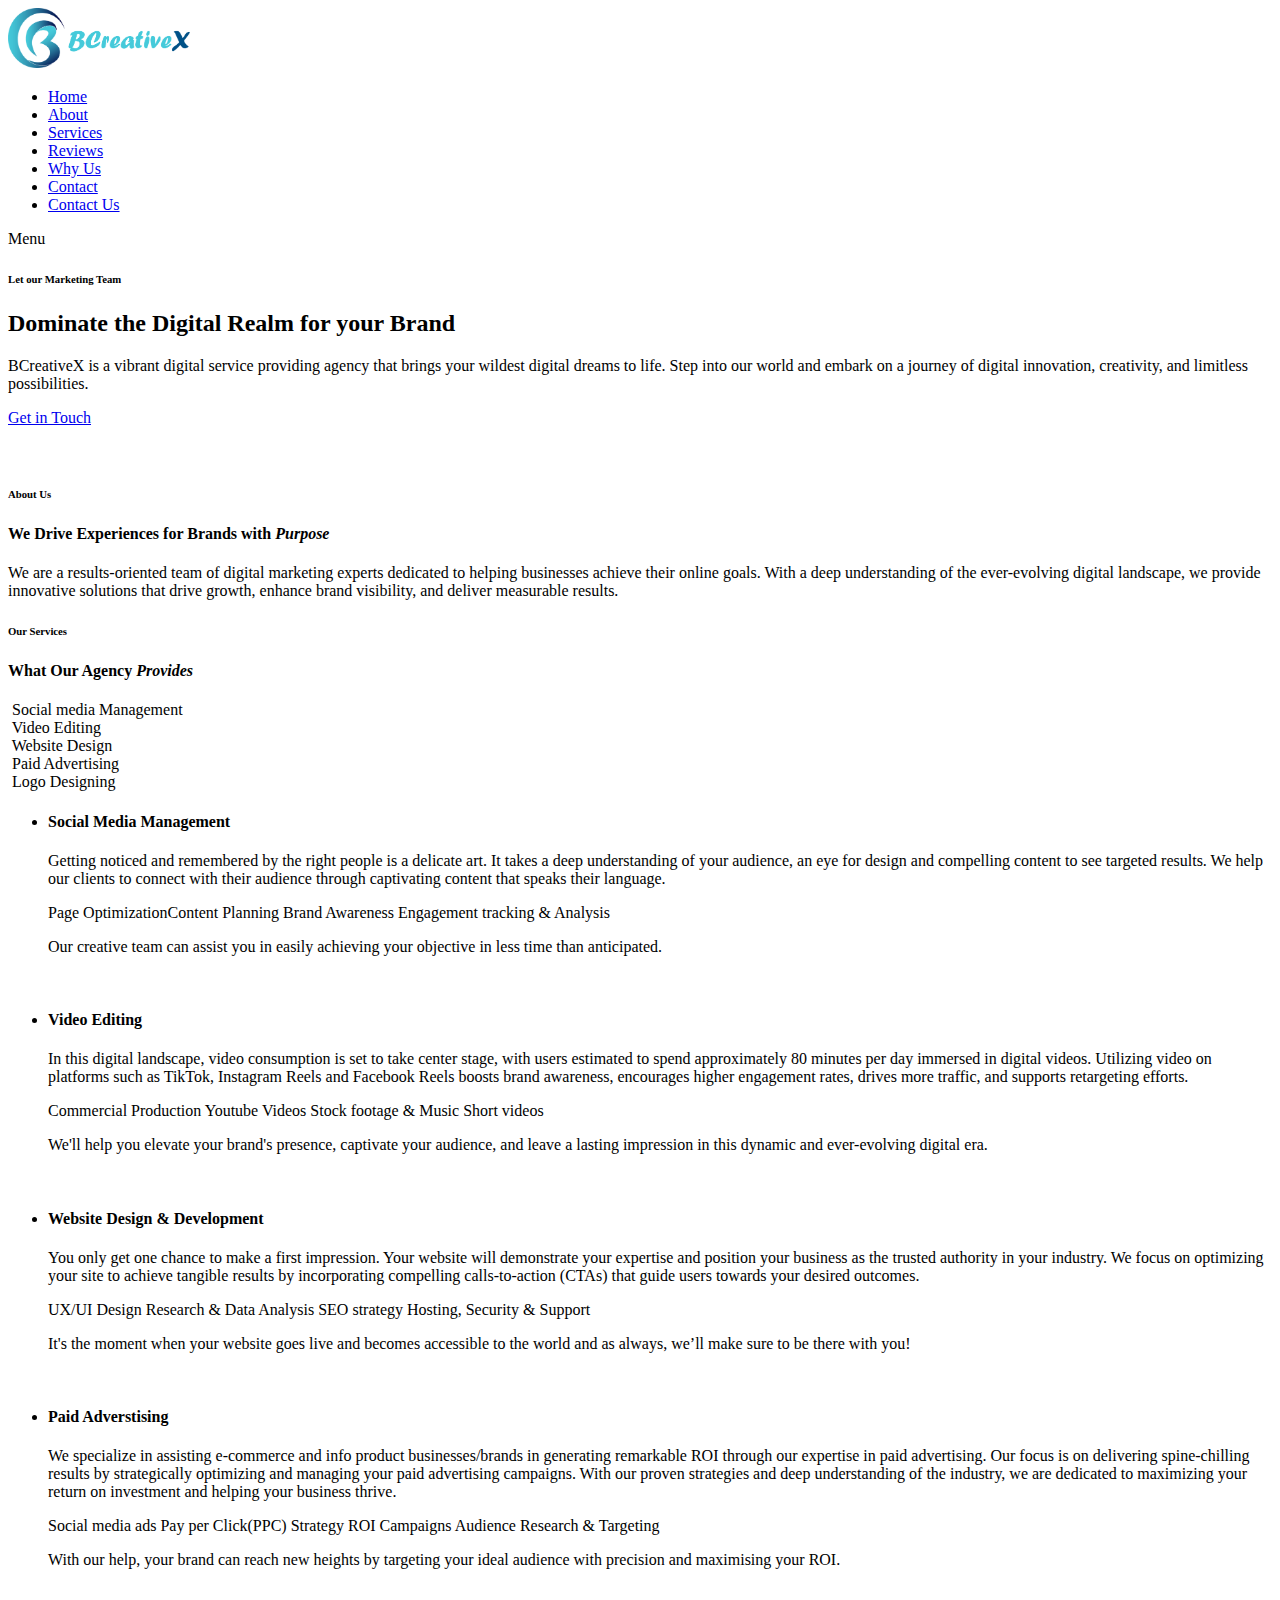
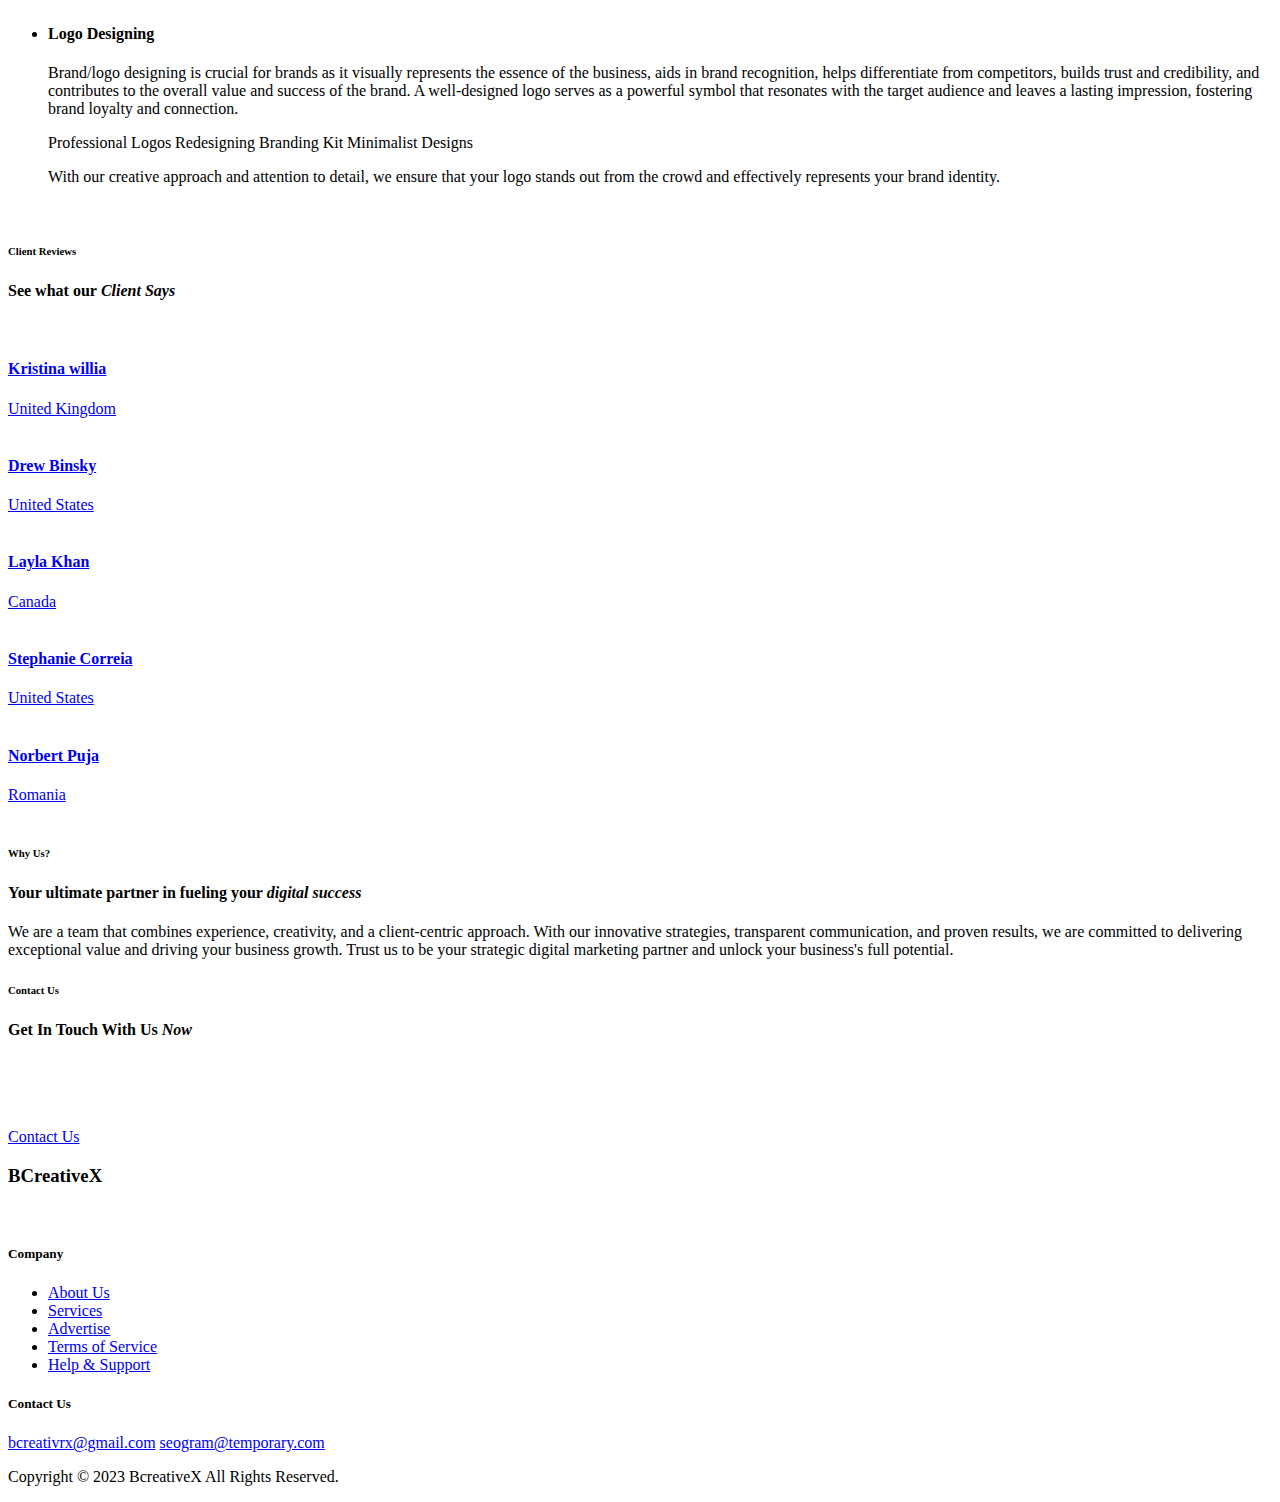
==== index.html @ d6d60fe2 "updates 25/07/23" ====
<!DOCTYPE html>
<html lang="en">

  <head>

    <meta charset="UTF-8">
    <meta name="viewport" content="width=device-width, initial-scale=1, shrink-to-fit=no">
    <meta name="description" content="">
    <meta name="author" content="">
    <link rel="preconnect" href="https://fonts.googleapis.com">
    <link rel="preconnect" href="https://fonts.gstatic.com" crossorigin>
    <link href="https://fonts.googleapis.com/css2?family=Poppins:wght@100;200;300;400;500;600;700;800;900&display=swap" rel="stylesheet">

    <title>BCreativeX</title>

    <!-- Bootstrap core CSS -->
    <link href="vendor/bootstrap/css/bootstrap.min.css" rel="stylesheet">


    <!-- Additional CSS Files -->
    <link rel="stylesheet" href="assets/css/fontawesome.css">
    <link rel="stylesheet" href="assets/css/templatemo-digimedia-v3.css">
    <link rel="stylesheet" href="assets/css/animated.css">
    <link rel="stylesheet" href="assets/css/owl.css">
<!--

TemplateMo 568 DigiMedia

https://templatemo.com/tm-568-digimedia

-->
  </head>

<body>

  <!-- ***** Preloader Start ***** -->
  <div id="js-preloader" class="js-preloader">
    <div class="preloader-inner">
      <span class="dot"></span>
      <div class="dots">
        <span></span>
        <span></span>
        <span></span>
      </div>
    </div>
  </div>
  <!-- ***** Preloader End ***** -->

  <!-- Pre-header Starts 
  <div class="pre-header">
    <div class="container">
      <div class="row">
        <div class="col-lg-8 col-sm-8 col-7">
          <ul class="info">
            <li><a href="#"><i class="fa fa-envelope"></i>digimedia@company.com</a></li>
            <li><a href="#"><i class="fa fa-phone"></i>010-020-0340</a></li>
          </ul>
        </div>
        <div class="col-lg-4 col-sm-4 col-5">
          <ul class="social-media">
            <li><a href="#"><i class="fa fa-facebook"></i></a></li>
            <li><a href="#"><i class="fa fa-behance"></i></a></li>
            <li><a href="#"><i class="fa fa-twitter"></i></a></li>
            <li><a href="#"><i class="fa fa-dribbble"></i></a></li>
          </ul>
        </div>
      </div>
    </div>
  </div>
  Pre-header End -->

  <!-- ***** Header Area Start ***** -->
  <header class="header-area header-sticky wow slideInDown" data-wow-duration="0.75s" data-wow-delay="0s">
    <div class="container">
      <div class="row">
        <div class="col-12">
          <nav class="main-nav">
            <!-- ***** Logo Start ***** -->
            <a href="BCREATIVEX.html" class="logo">
              <img src="assets/images/bcreativeloogomeww-01-01.png"   alt="" style="height: 60px;">
            </a>
            <!-- ***** Logo End ***** -->
            <!-- ***** Menu Start ***** -->
            <ul class="nav">
              <li class="scroll-to-section"><a href="#top" class="active">Home</a></li>
              <li class="scroll-to-section"><a href="#about">About</a></li>
              <li class="scroll-to-section"><a href="#services">Services</a></li>
              <li class="scroll-to-section"><a href="#portfolio">Reviews</a></li>
              <li class="scroll-to-section"><a href="#whyus">Why Us</a></li>
              <li class="scroll-to-section"><a href="#contact">Contact</a></li> 
              <li class="scroll-to-section"><div class="border-first-button"><a href="#contact">Contact Us</a></div></li> 
            </ul>        
            <a class='menu-trigger'>
                <span>Menu</span>
            </a>
            <!-- ***** Menu End ***** -->
          </nav>
        </div>
      </div>
    </div>
  </header>
  <!-- ***** Header Area End ***** -->

  <div class="main-banner wow fadeIn" id="top" data-wow-duration="1s" data-wow-delay="0.5s">
    <div class="container">
      <div class="row">
        <div class="col-lg-12">
          <div class="row">
            <div class="col-lg-6 align-self-center">
              <div class="left-content show-up header-text wow fadeInLeft" data-wow-duration="1s" data-wow-delay="1s">
                <div class="row">
                  <div class="col-lg-12">
                    <h6>Let our Marketing Team</h6>
                    <h2>Dominate the Digital Realm for your Brand</h2>
                     <p> BCreativeX is a vibrant digital service providing agency that brings your wildest digital dreams to life. Step into our world and embark on a journey of digital innovation, creativity, and limitless possibilities.</p>
                  </div>
                  <div class="col-lg-12">
                    <div class="border-first-button scroll-to-section">
                      <a href="#contact">Get in Touch</a>
                    </div>
                  </div>
                </div>
              </div>
            </div>
            <div class="col-lg-6">
              <div class="right-image wow fadeInRight" data-wow-duration="1s" data-wow-delay="0.5s">
                <img src="assets/images/2PEOPLEHOME-01-01.png " alt="">
              </div>
            </div>
          </div>
        </div>
      </div>
    </div>
  </div>

  <div id="about" class="about section">
    <div class="container">
      <div class="row">
        <div class="col-lg-12">
          <div class="row">
            <div class="col-lg-6">
              <div class="about-left-image  wow fadeInLeft" data-wow-duration="1s" data-wow-delay="0.5s">
                <img src="assets/images/THREEINONE-01.png" alt="">
              </div>
            </div>
            <div class="col-lg-6 align-self-center  wow fadeInRight" data-wow-duration="1s" data-wow-delay="0.5s">
              <div class="about-right-content">  
                <div class="section-heading"> 
                  <h6>About Us</h6>
                  <h4>We Drive Experiences for Brands with<em> Purpose</em></h4>
                  <div class="line-dec"></div>
                </div>
                <p>  We are a results-oriented team of digital marketing experts dedicated to helping businesses achieve their online goals. With a deep understanding of the ever-evolving digital landscape, we provide innovative solutions that drive growth, enhance brand visibility, and deliver measurable results.</p>
                <!--<div class="row">
                  <div class="col-lg-4 col-sm-4">
                    <div class="skill-item first-skill-item wow fadeIn" data-wow-duration="1s" data-wow-delay="0s">
                      <div class="progress" data-percentage="90">
                        <span class="progress-left">
                          <span class="progress-bar"></span>
                        </span>
                        <span class="progress-right">
                          <span class="progress-bar"></span>
                        </span>
                        <div class="progress-value">
                          <div>
                            90%<br>
                            <span>Coding</span>
                          </div>
                        </div>
                      </div>
                    </div>
                  </div>
                  <div class="col-lg-4 col-sm-4">
                    <div class="skill-item second-skill-item wow fadeIn" data-wow-duration="1s" data-wow-delay="0s">
                      <div class="progress" data-percentage="80">
                        <span class="progress-left">
                          <span class="progress-bar"></span>
                        </span>
                        <span class="progress-right">
                          <span class="progress-bar"></span>
                        </span>
                        <div class="progress-value">
                          <div>
                            80%<br>
                            <span>Photoshop</span>
                          </div>
                        </div>
                      </div>
                    </div>
                  </div>
                  <div class="col-lg-4 col-sm-4">
                    <div class="skill-item third-skill-item wow fadeIn" data-wow-duration="1s" data-wow-delay="0s">
                      <div class="progress" data-percentage="80">
                        <span class="progress-left">
                          <span class="progress-bar"></span>
                        </span>
                        <span class="progress-right">
                          <span class="progress-bar"></span>
                        </span>
                        <div class="progress-value">
                          <div>
                            80%<br>
                            <span>Animation</span>
                          </div>
                        </div>
                      </div>
                    </div>
                  </div>
                </div> -->  
              </div>
            </div>
          </div>
        </div>
      </div>
    </div>
  </div>

  <div id="services" class="services section">
    <div class="container">
      <div class="row">
        <div class="col-lg-12">
          <div class="section-heading  wow fadeInDown" data-wow-duration="1s" data-wow-delay="0.5s">
            <h6>Our Services</h6>
            <h4>What Our Agency <em>Provides</em></h4>
            <div class="line-dec"></div>
          </div>
        </div>
        <div class="col-lg-12">
          <div class="naccs">
            <div class="grid">
              <div class="row">
                <div class="col-lg-12">
                  <div class="menu">
                    <div class="first-thumb active">
                      <div class="thumb">
                        <span class="icon"><img src="assets/images/service-icon-01.png" alt=""></span>
                        Social media Management
                      </div>
                    </div>
                    <div>
                      <div class="thumb">                 
                        <span class="icon"><img src="assets/images/service-icon-02.png" alt=""></span>
                        Video Editing
                      </div>
                    </div>
                    <div>
                      <div class="thumb">                 
                        <span class="icon"><img src="assets/images/service-icon-03.png" alt=""></span>
                        Website Design
                        
                      </div>
                    </div>
                    <div>
                      <div class="thumb">                 
                        <span class="icon"><img src="assets/images/email-icon.png" alt=""></span>
                        Paid Advertising
                      </div>
                    </div>
                    <div class="last-thumb">
                      <div class="thumb">                 
                        <span class="icon"><img src="assets/images/designlogo-01.png" alt=""></span>
                        Logo Designing
                      </div>
                    </div>
                  </div>
                </div> 
                <div class="col-lg-12">
                  <ul class="nacc">
                    <li class="active">
                      <div>
                        <div class="thumb">
                          <div class="row">
                            <div class="col-lg-6 align-self-center">
                              <div class="left-text">
                                <h4>Social Media Management</h4>
                                <p>Getting noticed and remembered by the right people is a delicate art. It takes a deep understanding of your audience, an eye for design and compelling content to see targeted results.
                                 We help our clients to connect with their audience through captivating content that speaks their language.</p>
                                <div class="ticks-list"><span><i class="fa fa-check"></i> Page Optimization</span><span><i class="fa fa-check"></i>Content Planning</span>
                               <span><i class="fa fa-check"></i> Brand Awareness</span> <span><i class="fa fa-check"></i> Engagement tracking & Analysis</span></div>
                                <p>Our creative team can assist you in easily achieving your objective in less time than anticipated. </p>
                              </div>
                            </div>
                            <div class="col-lg-6 align-self-center">
                              <div class="right-image">
                                <img src="assets/images/socialmedia-01.png" alt="">
                              </div>
                            </div>
                          </div>
                        </div>
                      </div>
                    </li>
                    <li>
                      <div>
                        <div class="thumb">
                          <div class="row">
                            <div class="col-lg-6 align-self-center">
                              <div class="left-text">
                                <h4>Video Editing</h4>
                                <p>In this digital landscape, video consumption is set to take center stage, with users estimated to spend approximately 80 minutes per day immersed in digital videos. Utilizing video on platforms such as TikTok, Instagram Reels and Facebook Reels boosts brand awareness, encourages higher engagement rates, drives more traffic, and supports retargeting efforts.
                                </p>
                                <div class="ticks-list"><span><i class="fa fa-check"></i> Commercial Production</span> <span><i class="fa fa-check"></i> Youtube Videos</span> <span><i class="fa fa-check"></i> Stock footage &amp; Music</span>
                                  <span><i class="fa fa-check"></i> Short videos</span></div>
                                <p>We'll help you elevate your brand's presence, captivate your audience, and leave a lasting impression in this dynamic and ever-evolving digital era.
                                </p>
                              </div>
                            </div>
                            <div class="col-lg-6 align-self-center">
                              <div class="right-image">
                                <img src="assets/images/editingservice-01.png" alt=""> 
                              </div>
                            </div>
                          </div>
                        </div>
                      </div>
                    </li>
                    <li>
                      <div>
                        <div class="thumb">
                          <div class="row">
                            <div class="col-lg-6 align-self-center">
                              <div class="left-text">
                                <h4>Website Design &amp; Development</h4>
                                <p>You only get one chance to make a first impression. Your website will demonstrate your expertise and position your business as the trusted authority in your industry.
                                  We focus on optimizing your site to achieve tangible results by incorporating compelling calls-to-action (CTAs) that guide users towards your desired outcomes.
                                  </p>
                                <div class="ticks-list"><span><i class="fa fa-check"></i> UX/UI Design</span> <span><i class="fa fa-check"></i> Research & Data Analysis</span> <span><i class="fa fa-check"></i> SEO strategy</span>
                                  <span><i class="fa fa-check"></i> Hosting, Security & Support</span></div>
                                <p>It's the moment when your website goes live and becomes accessible to the world and as always, we’ll make sure to be there with you!</p>
                              </div>
                            </div>
                            <div class="col-lg-6 align-self-center">
                              <div class="right-image">
                                <img src="assets/images/website designing-01.png" alt="">
                              </div>
                            </div>
                          </div>
                        </div>
                      </div>
                    </li>
                    <li>
                      <div>
                        <div class="thumb">
                          <div class="row">
                            <div class="col-lg-6 align-self-center">
                              <div class="left-text">
                                <h4>Paid Adverstising</h4>
                                <p>We specialize in assisting e-commerce and info product businesses/brands in generating remarkable ROI through our expertise in paid advertising. Our focus is on delivering spine-chilling results by strategically optimizing and managing your paid advertising campaigns. With our proven strategies and deep understanding of the industry, we are dedicated to maximizing your return on investment and helping your business thrive.</p>
                                <div class="ticks-list"><span><i class="fa fa-check"></i> Social media ads</span> <span><i class="fa fa-check"></i> Pay per Click(PPC) Strategy</span> <span><i class="fa fa-check"></i> ROI Campaigns</span>
                                   <span><i class="fa fa-check"></i> Audience Research & Targeting</span></div>
                                <p>With our help, your brand can reach new heights by targeting your ideal audience with precision and maximising your ROI.</p>
                              </div>
                            </div>
                            <div class="col-lg-6 align-self-center">
                              <div class="right-image">
                                <img src="assets/images/servicepaidads-01.png" alt="">
                              </div>
                            </div>
                          </div>
                        </div>
                      </div>
                    </li>
                    <li>
                      <div>
                        <div class="thumb">
                          <div class="row">
                            <div class="col-lg-6 align-self-center">
                              <div class="left-text">
                                <h4>Logo Designing</h4>
                                <p>Brand/logo designing is crucial for brands as it visually represents the essence of the business, aids in brand recognition, helps differentiate from competitors, builds trust and credibility, and contributes to the overall value and success of the brand. A well-designed logo serves as a powerful symbol that resonates with the target audience and leaves a lasting impression, fostering brand loyalty and connection.</p>
                                <div class="ticks-list"><span><i class="fa fa-check"></i> Professional Logos</span> <span><i class="fa fa-check"></i> Redesigning</span> 
                                <span><i class="fa fa-check"></i> Branding Kit</span><span><i class="fa fa-check"></i> Minimalist Designs</span></div>
                                <p>With our creative approach and attention to detail, we ensure that your logo stands out from the crowd and effectively represents your brand identity.</p>
                              </div>
                            </div>
                            <div class="col-lg-6 align-self-center">
                              <div class="right-image">
                                <img src="assets/images/logodesigning-01.png" alt="">
                              </div>
                            </div>
                          </div>
                        </div>
                      </div>
                    </li>
                  </ul>
                </div>          
              </div>
            </div>
          </div>
        </div>
      </div>
    </div>
  </div>

  <!--get a quote section
  <div id="free-quote" class="free-quote">
    <div class="container">
      <div class="row">
        <div class="col-lg-4 offset-lg-4">
          <div class="section-heading  wow fadeIn" data-wow-duration="1s" data-wow-delay="0.3s">
            <h6>Get Your Free Quote</h6>
            <h4>Grow With Us Now</h4>
            <div class="line-dec"></div>
          </div>
        </div>
        <div class="col-lg-8 offset-lg-2  wow fadeIn" data-wow-duration="1s" data-wow-delay="0.8s">
          <form id="search" action="#" method="GET">
            <div class="row">
              <div class="col-lg-4 col-sm-4">
                <fieldset>
                  <input type="web" name="web" class="website" placeholder="Your website URL..." autocomplete="on" required>
                </fieldset>
              </div>
              <div class="col-lg-4 col-sm-4">
                <fieldset>
                  <input type="address" name="address" class="email" placeholder="Email Address..." autocomplete="on" required>
                </fieldset>
              </div>
              <div class="col-lg-4 col-sm-4">
                <fieldset>
                  <button type="submit" class="main-button">Get Quote Now</button>
                </fieldset>
              </div>
            </div>
          </form>
        </div>
      </div>
    </div>
  </div>
 
  quote section ends here -->



  <div id="portfolio" class="our-portfolio section">
    <div class="container">
      <div class="row">
        <div class="col-lg-5">
          <div class="section-heading wow fadeInLeft" data-wow-duration="1s" data-wow-delay="0.3s">
            <h6>Client Reviews</h6>
            <h4>See what our<em> Client Says</em></h4>
            <div class="line-dec"></div>
          </div>
        </div>
      </div>
    </div>
    <div class="container-fluid wow fadeIn" data-wow-duration="1s" data-wow-delay="0.7s">
      <div class="row">
        <div class="col-lg-12">
          <div class="loop owl-carousel">
            <div class="item">
              <a href="#">
                <div class="portfolio-item">
                <div class="thumb">
                  <img src="assets/images/sl_081322_52440_05-01.png" alt="">
                </div>
                <div class="down-content">
                  <h4>Kristina willia</h4>
                  <span>United Kingdom</span>
                </div>
              </div>
              </a>  
            </div>
            <div class="item">
              <a href="#">
                <div class="portfolio-item">
                <div class="thumb">
                  <img src="assets/images/reviews1-01-01-01.png" alt="">
                </div>
                <div class="down-content">
                  <h4>Drew Binsky</h4>
                  <span>United States</span>
                </div>
              </div>
              </a>  
            </div>
            <div class="item">
              <a href="#">
                <div class="portfolio-item">
                <div class="thumb">
                  <img src="assets/images/review2-01.png" alt="">
                </div>
                <div class="down-content">
                  <h4>Layla Khan</h4>
                  <span>Canada</span>
                </div>
              </div>
              </a>  
            </div>
            <div class="item">
              <a href="#">
                <div class="portfolio-item">
                <div class="thumb">
                  <img src="assets/images/review3-01.png" alt="">
                </div>
                <div class="down-content">
                  <h4>Stephanie Correia</h4>
                  <span>United States</span>
                </div>
              </div>
              </a>  
            </div>
            <div class="item">
              <a href="#">
                <div class="portfolio-item">
                <div class="thumb">
                  <img src="assets/images/review4-01.png" alt="">
                </div>
                <div class="down-content">
                  <h4>Norbert Puja</h4>
                  <span>Romania</span>
                </div>
              </div>
              </a>  
            </div>
          </div>
        </div>
      </div>
    </div>
  </div>
  
<!--about us ka copy paste for founder -->

<div id="whyus" class="about section">
  <div class="container">
    <div class="row">
      <div class="col-lg-12">
        <div class="row">
          <div class="col-lg-6">
            <div class="about-left-image  wow fadeInLeft" data-wow-duration="1s" data-wow-delay="0.5s">
              <img src="assets/images/whyus-01.png" alt="">
            </div>
          </div>
          <div class="col-lg-6 align-self-center  wow fadeInRight" data-wow-duration="1s" data-wow-delay="0.5s">
            <div class="about-right-content">  
              <div class="section-heading"> 
                <h6>Why Us?</h6>
                <h4>Your ultimate partner in fueling your <em>digital success</em></h4>
                <div class="line-dec"></div>
              </div>
              <p>We are a team that combines experience, creativity, and a client-centric approach. With our innovative strategies, transparent communication, and proven results, we are committed to delivering exceptional value and driving your business growth. Trust us to be your strategic digital marketing partner and unlock your business's full potential. </p>
              <div class="row">
                <!-- <div class="col-lg-4 col-sm-4">
                  <div class="skill-item first-skill-item wow fadeIn" data-wow-duration="1s" data-wow-delay="0s">
                    <div class="progress" data-percentage="90">
                      <span class="progress-left">
                        <span class="progress-bar"></span>
                      </span>
                      <span class="progress-right">
                        <span class="progress-bar"></span>
                      </span>
                      <div class="progress-value">
                        <div>
                          90%<br>
                          <span>Coding</span>
                        </div>
                      </div>
                    </div>
                  </div>
                </div>
                <div class="col-lg-4 col-sm-4">
                  <div class="skill-item second-skill-item wow fadeIn" data-wow-duration="1s" data-wow-delay="0s">
                    <div class="progress" data-percentage="80">
                      <span class="progress-left">
                        <span class="progress-bar"></span>
                      </span>
                      <span class="progress-right">
                        <span class="progress-bar"></span>
                      </span>
                      <div class="progress-value">
                        <div>
                          80%<br>
                          <span>Photoshop</span>
                        </div>
                      </div>
                    </div>
                  </div>
                </div>
                <div class="col-lg-4 col-sm-4">
                  <div class="skill-item third-skill-item wow fadeIn" data-wow-duration="1s" data-wow-delay="0s">
                    <div class="progress" data-percentage="80">
                      <span class="progress-left">
                        <span class="progress-bar"></span>
                      </span>
                      <span class="progress-right">
                        <span class="progress-bar"></span>
                      </span>
                      <div class="progress-value">
                        <div>
                          80%<br>
                          <span>Animation</span>
                        </div>
                      </div>
                    </div>
                  </div>
                </div> -->
              </div> 
            </div>
          </div>
        </div>
      </div>
    </div>
  </div>
</div>

<!--about us ka copy ends here-->

 <!--blog section starts here-->

 <!--
  <div id="blog" class="blog">
    <div class="container">
      <div class="row">
        <div class="col-lg-4 offset-lg-4  wow fadeInDown" data-wow-duration="1s" data-wow-delay="0.3s">
          <div class="section-heading">
            <h6>Recent News</h6>
            <h4>Check Our Blog <em>Posts</em></h4>
            <div class="line-dec"></div>
          </div>
        </div>
        <div class="col-lg-6 show-up wow fadeInUp" data-wow-duration="1s" data-wow-delay="0.3s">
          <div class="blog-post">
            <div class="thumb">
              <a href="#"><img src="assets/images/blog-post-01.jpg" alt=""></a>
            </div>
            <div class="down-content">
              <span class="category">SEO Analysis</span>
              <span class="date">03 August 2021</span>
              <a href="#"><h4>Lorem Ipsum Dolor Sit Amet, Consectetur Adelore
                Eiusmod Tempor Incididunt</h4></a>
              <p>Lorem ipsum dolor sit amet, consectetur adipiscing elit, sed doers itii eiumod deis tempor incididunt ut labore.</p>
              <span class="author"><img src="assets/images/author-post.jpg" alt="">By: Andrea Mentuzi</span>
              <div class="border-first-button"><a href="#">Discover More</a></div>
            </div>
          </div>
        </div>
        <div class="col-lg-6 wow fadeInUp" data-wow-duration="1s" data-wow-delay="0.3s">
          <div class="blog-posts">
            <div class="row">
              <div class="col-lg-12">
                <div class="post-item">
                  <div class="thumb">
                    <a href="#"><img src="assets/images/blog-post-02.jpg" alt=""></a>
                  </div>
                  <div class="right-content">
                    <span class="category">SEO Analysis</span>
                    <span class="date">24 September 2021</span>
                    <a href="#"><h4>Lorem Ipsum Dolor Sit Amei Eiusmod Tempor</h4></a>
                    <p>Lorem ipsum dolor sit amet, cocteturi adipiscing eliterski.</p>
                  </div>
                </div>
              </div>
              <div class="col-lg-12">
                <div class="post-item">
                  <div class="thumb">
                    <a href="#"><img src="assets/images/blog-post-03.jpg" alt=""></a>
                  </div>
                  <div class="right-content">
                    <span class="category">SEO Analysis</span>
                    <span class="date">24 September 2021</span>
                    <a href="#"><h4>Lorem Ipsum Dolor Sit Amei Eiusmod Tempor</h4></a>
                    <p>Lorem ipsum dolor sit amet, cocteturi adipiscing eliterski.</p>
                  </div>
                </div>
              </div>
              <div class="col-lg-12">
                <div class="post-item last-post-item">
                  <div class="thumb">
                    <a href="#"><img src="assets/images/blog-post-04.jpg" alt=""></a>
                  </div>
                  <div class="right-content">
                    <span class="category">SEO Analysis</span>
                    <span class="date">24 September 2021</span>
                    <a href="#"><h4>Lorem Ipsum Dolor Sit Amei Eiusmod Tempor</h4></a>
                    <p>Lorem ipsum dolor sit amet, cocteturi adipiscing eliterski.</p>
                  </div>
                </div>
              </div>
            </div>
          </div>
        </div>
      </div>
    </div>
  </div>  
-->

 <!--blog section ends here-->

  <div id="contact" class="contact-us section">
    <div class="container">
      <div class="row">
        <div class="col-lg-6 offset-lg-3">
          <div class="section-heading wow fadeIn" data-wow-duration="1s" data-wow-delay="0.5s">
            <h6>Contact Us</h6>
            <h4>Get In Touch With Us <em>Now</em></h4>
            <div class="line-dec"></div>
            <div>
              <p>          &nbsp; &nbsp; </p>
              <p>          &nbsp; &nbsp; </p>
            </div>
            <div class="border-first-button"><a href="#contact">Contact Us</a></div>
            
          </div>
        </div>

          <!--<div class="col-lg-12 wow fadeInUp" data-wow-duration="0.5s" data-wow-delay="0.25s"> -->

            
           
            <!--yaha contact ka form start hota hai-->

            <!--
          <form id="contact" action="" method="post">
            <div class="row">
              <div class="col-lg-12">
                <div class="contact-dec">
                  <img src="assets/images/contact-dec-v3.png" alt="">
                </div>
              </div>
              
              

              

              
            <div class="col-lg-5">
               <div id="map">
                  <iframe src="https://maps.google.com/maps?q=Av.+L%C3%BAcio+Costa,+Rio+de+Janeiro+-+RJ,+Brazil&t=&z=13&ie=UTF8&iwloc=&output=embed" width="100%" height="636px" frameborder="0" style="border:0" allowfullscreen></iframe>
                </div> 
              </div>
              <div class="col-lg-7">
                <div class="fill-form">
                  <div class="row">
                    <div class="col-lg-4">
                      <div class="info-post">
                        <div class="icon">
                          <img src="assets/images/phone-icon.png" alt="">
                          <a href="#">010-020-0340</a>
                        </div>
                      </div>
                    </div>
                    <div class="col-lg-4">
                      <div class="info-post">
                        <div class="icon">
                          <img src="assets/images/email-icon.png" alt="">
                          <a href="#">our@email.com</a>
                        </div>
                      </div>
                    </div>
                    <div class="col-lg-4">
                      <div class="info-post">
                        <div class="icon">
                          <img src="assets/images/location-icon.png" alt="">
                          <a href="#">123 Rio de Janeiro</a>
                        </div>
                      </div>
                    </div>
                    <div class="col-lg-6">
                      <fieldset>
                        <input type="name" name="name" id="name" placeholder="Name" autocomplete="on" required>
                      </fieldset>
                      <fieldset>
                        <input type="text" name="email" id="email" pattern="[^ @]*@[^ @]*" placeholder="Your Email" required="">
                      </fieldset>
                      <fieldset>
                        <input type="subject" name="subject" id="subject" placeholder="Subject" autocomplete="on">
                      </fieldset>
                    </div>
                    <div class="col-lg-6">
                      <fieldset>
                        <textarea name="message" type="text" class="form-control" id="message" placeholder="Message" required=""></textarea>  
                      </fieldset>
                    </div>
                    <div class="col-lg-12">
                      <fieldset>
                        <button type="submit" id="form-submit" class="main-button ">Send Message Now</button>
                      </fieldset>
                    </div>
                  </div>
                </div>
              </div>
              
            </div> 
          </form> -->
        </div>
      </div>
    </div>
  </div>

 


<!--test footer starts

<footer class="page-footer bg-image" style="background-image: url(../assets/img/blog-post-01);">
  <div class="container">
    <div class="row mb-5">
      <div class="col-lg-3 py-3">
        <h3>SEOGram</h3>
        <p>Lorem ipsum dolor sit amet consectetur adipisicing elit. Libero amet, repellendus eius blanditiis in iusto eligendi iure.</p>

        <div class="social-media-button">
          <a href="#"><span class="mai-logo-facebook-f"></span></a>
          <a href="#"><span class="mai-logo-twitter"></span></a>
          <a href="#"><span class="mai-logo-google-plus-g"></span></a>
          <a href="#"><span class="mai-logo-instagram"></span></a>
          <a href="#"><span class="mai-logo-youtube"></span></a>
        </div>
      </div>
      <div class="col-lg-3 py-3">
        <h5>Company</h5>
        <ul class="footer-menu">
          <li><a href="#">About Us</a></li>
          <li><a href="#">Career</a></li>
          <li><a href="#">Advertise</a></li>
          <li><a href="#">Terms of Service</a></li>
          <li><a href="#">Help & Support</a></li>
        </ul>
      </div>
      <div class="col-lg-3 py-3">
        
      </div>
      <div class="col-lg-3 py-3">
        <h5>Contact Us</h5>
        <p>203 Fake St. Mountain View, San Francisco, California, USA</p>
        <a href="#" class="footer-link">bcreativrx@gmail.com</a>
        <a href="#" class="footer-link">seogram@temporary.com</a>
      </div>
    </div>

  </div>
</footer>

test footer ends here-->


  <footer>
    <div class="container">
       
      <!--some test of footer-->

     <div class="row mb-5"> 
        <div class="col-lg-3 py-3">
          <a href="BCREATIVEX.html" class="footer-logo">
            <!--<img src="assets/images/logotest-01-01.png"   alt=""> -->
          </a>
        
          <h3> BCreativeX </h3>
      <p></p>
  
          
          <div class="social-media">
            <div class="colorchange">
           &nbsp; &nbsp;
            <a href="#"><span class="fa fa-facebook"></span></a> &nbsp; &nbsp;
            <a href="#"><span class="fa fa-twitter"></span></a> &nbsp; &nbsp;
            <!--<a href="#"><span class="mai-logo-google-plus-g"></span></a> -->
            <a href="#"><span class="fa fa-instagram"></span></a> &nbsp; &nbsp;
            <a href="#"><span class="fa fa-linkedin"></span></a> 
            </div>
          </div>
      
        </div>
        <div class="col-lg-3 py-3">
          <h5>Company</h5>
        
          <P></P>
        <div class="colorchange">
          <ul class="footer-menu">
            <li class="scroll-to-section"><a href="#about">About Us</a></li>
            <li class="scroll-to-section"><a href="#services">Services</a></li>
            <li class="scroll-to-section"><a href="#">Advertise</a></li>
            <li class="scroll-to-section"><a href="#">Terms of Service</a></li>
            <li class="scroll-to-section"><a href="#">Help & Support</a></li>
          </ul>
        </div>
        </div>
        <div class="col-lg-3 py-3">
          
        </div>
        <div class="col-lg-3 py-3">
          <h5>Contact Us</h5>
          <p></p>
          <div class="colorchange">
          <a href="#" class="footer-link">bcreativrx@gmail.com</a>
          <a href="#" class="footer-link">seogram@temporary.com</a>
          </div>
        </div>
      </div>

<!--some test ends here-->

      <div class="row">
        <div class="col-lg-12">
          <p>Copyright © 2023 BcreativeX All Rights Reserved. 
         <!--<br>Design: <a href="https://templatemo.com" target="_parent" title="free css templates">TemplateMo</a></p> -->
        </div>
      </div>
    </div>
  </footer>


  <!-- Pre-header Starts 
  <div class="pre-header">
    <div class="container">
      <div class="row">
        <div class="col-lg-8 col-sm-8 col-7">
        <ul class="info"> 
            <li><a href="#"><i class="fa fa-envelope"></i>digimedia@company.com</a></li>
            <li><a href="#"><i class="fa fa-phone"></i>010-020-0340</a></li>
          </ul>
        </div>
        <div class="col-lg-4 col-sm-4 col-5">
          <ul class="social-media">
            <li><a href="#"><i class="fa fa-facebook"></i></a></li>
            <li><a href="#"><i class="fa fa-behance"></i></a></li>
            <li><a href="#"><i class="fa fa-twitter"></i></a></li>
            <li><a href="#"><i class="fa fa-dribbble"></i></a></li>
          </ul>
        </div>
      </div>
    </div>
  </div>
 Pre-header End -->


  <!-- Scripts -->
  <script src="vendor/jquery/jquery.min.js"></script>
  <script src="vendor/bootstrap/js/bootstrap.bundle.min.js"></script>
  <script src="assets/js/owl-carousel.js"></script>
  <script src="assets/js/animation.js"></script>
  <script src="assets/js/imagesloaded.js"></script>
  <script src="assets/js/custom.js"></script>

</body>
</html>
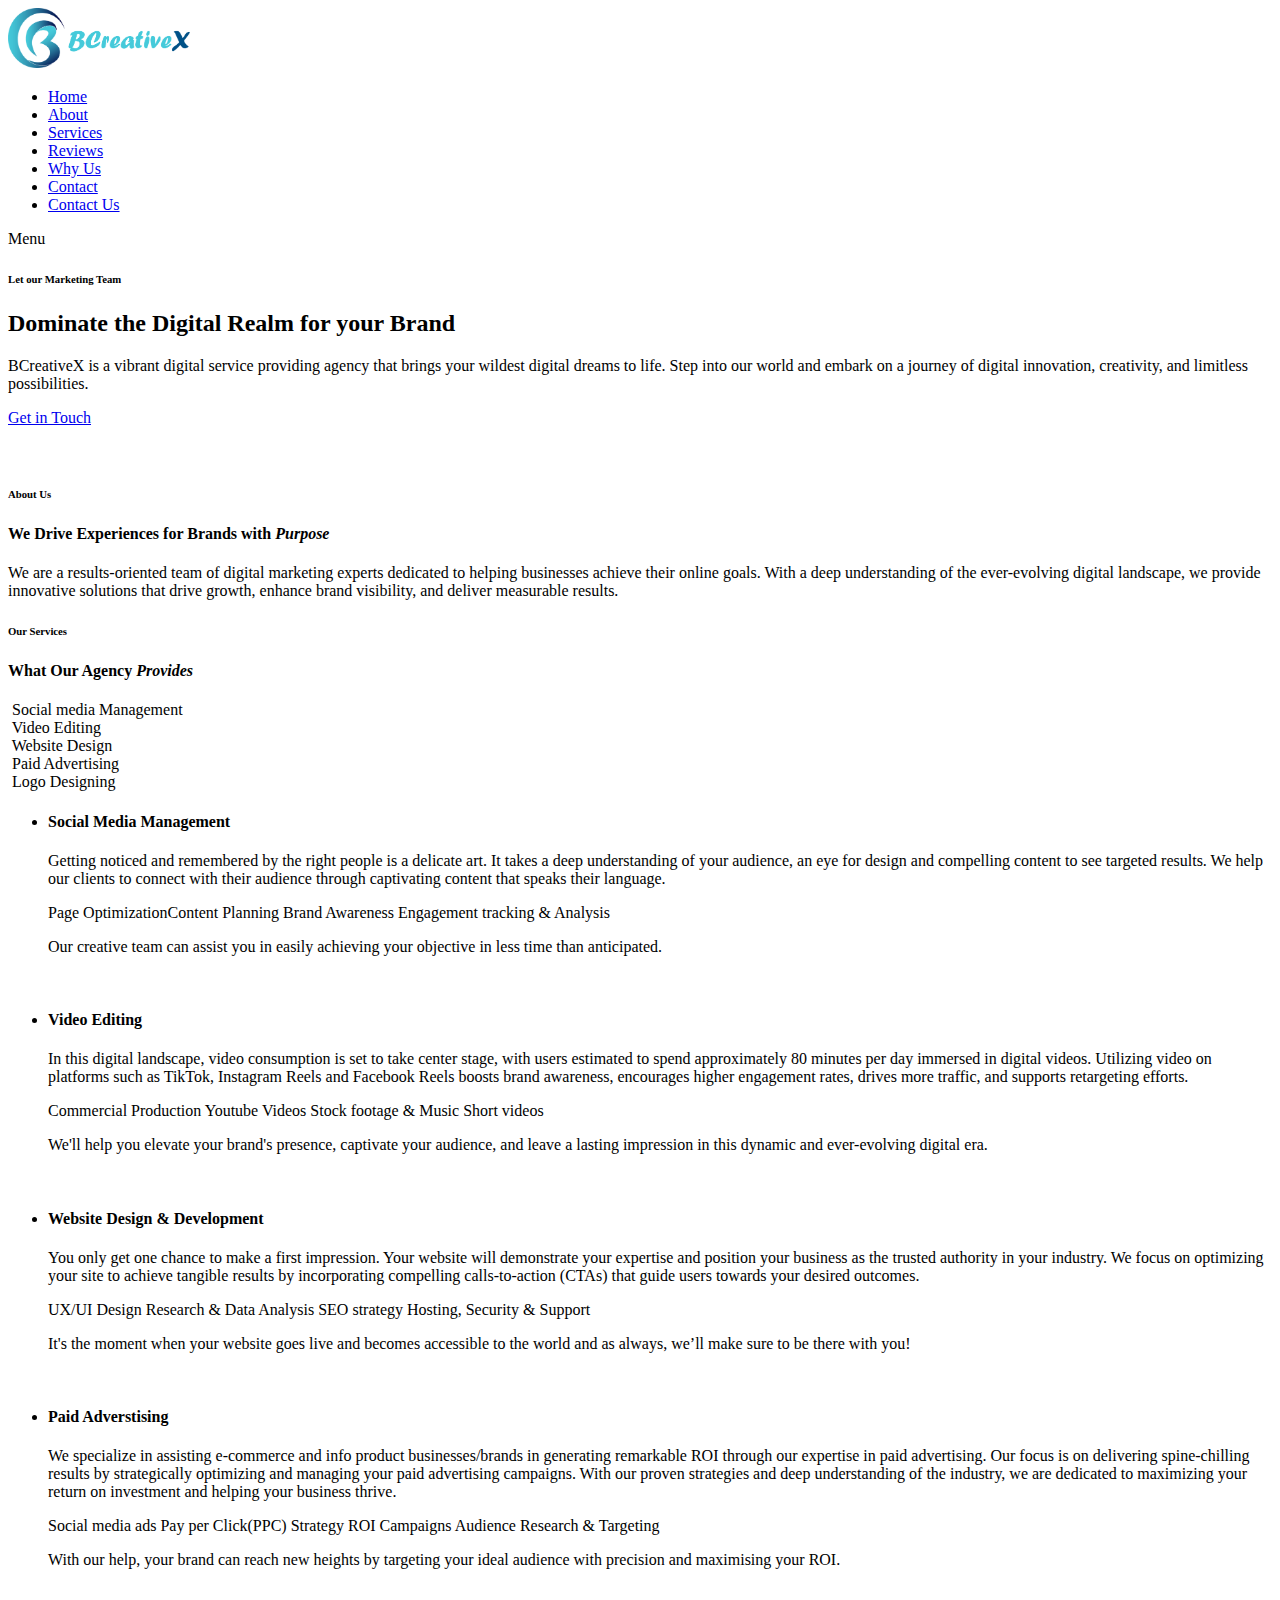
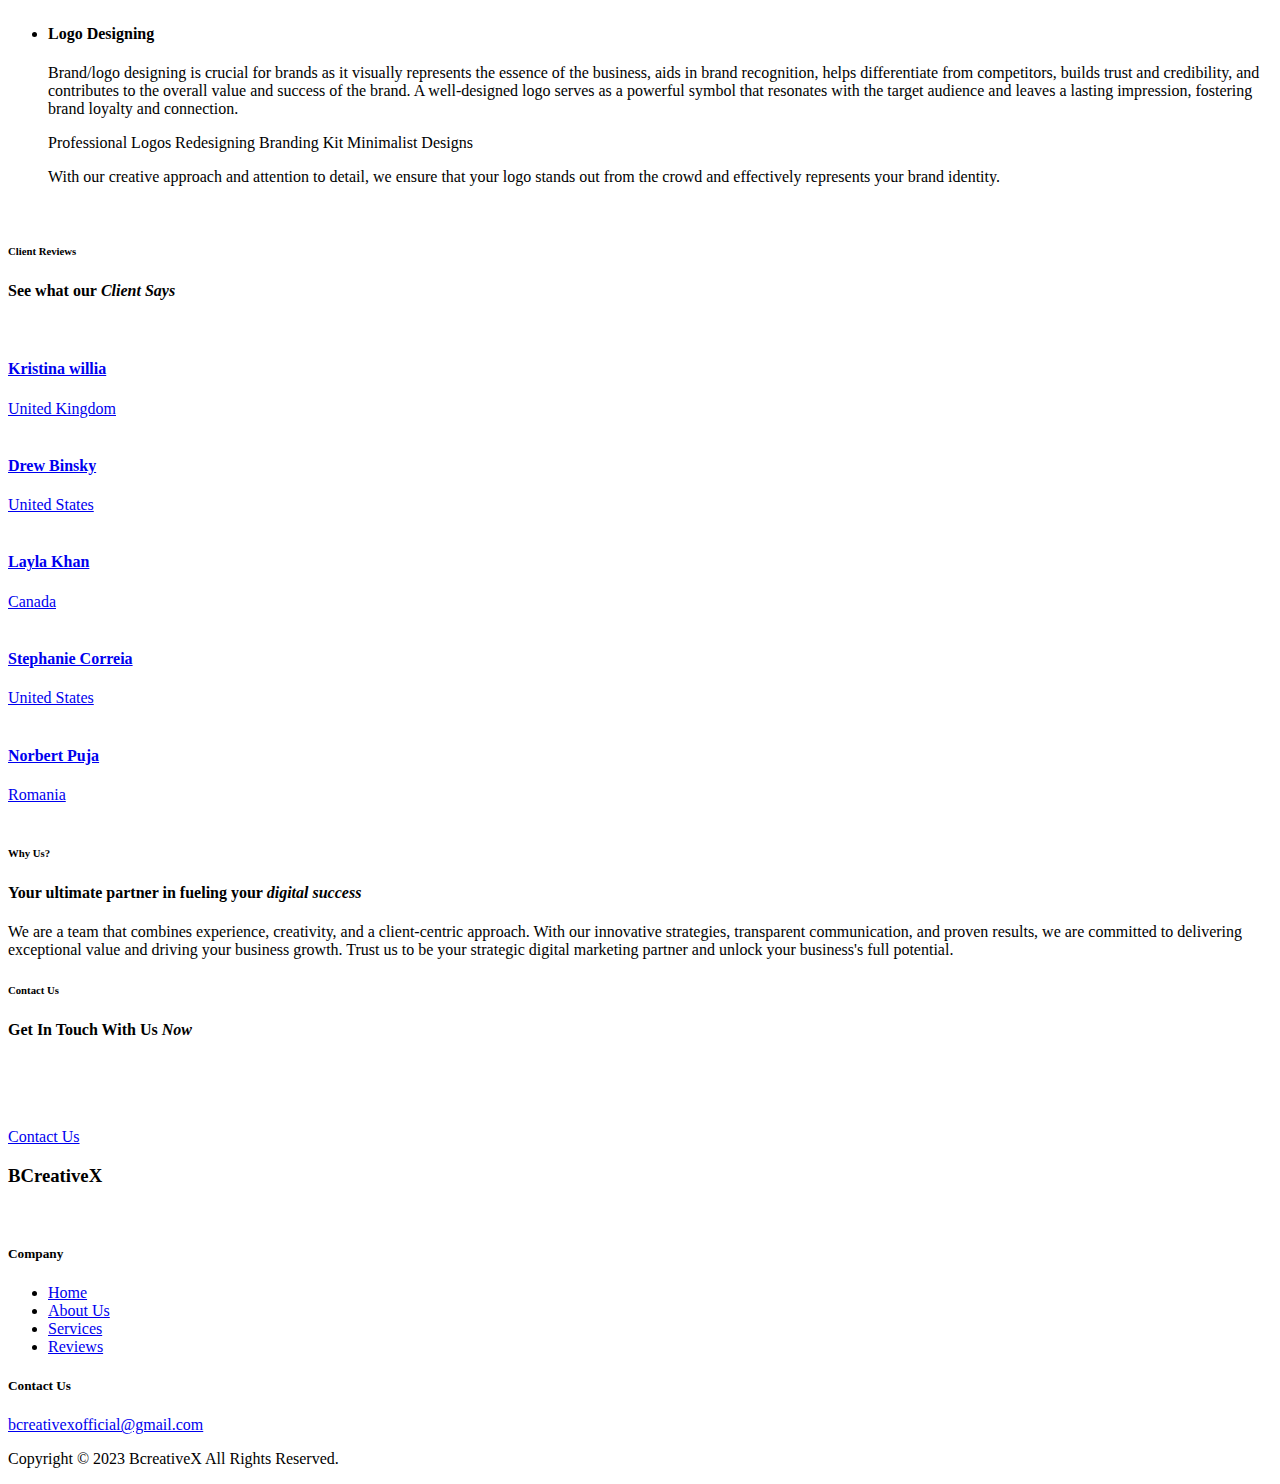
==== commit e17787d8: "updates 27/07/2023" ====
--- a/index.html
+++ b/index.html
@@ -88,7 +88,7 @@
               <li class="scroll-to-section"><a href="#portfolio">Reviews</a></li>
               <li class="scroll-to-section"><a href="#whyus">Why Us</a></li>
               <li class="scroll-to-section"><a href="#contact">Contact</a></li> 
-              <li class="scroll-to-section"><div class="border-first-button"><a href="#contact">Contact Us</a></div></li> 
+              <li class="scroll-to-section"><div class="border-first-button"><a href="https://forms.gle/FZbQbkft3qnJaX5y6">Contact Us</a></div></li> 
             </ul>        
             <a class='menu-trigger'>
                 <span>Menu</span>
@@ -116,7 +116,7 @@
                   </div>
                   <div class="col-lg-12">
                     <div class="border-first-button scroll-to-section">
-                      <a href="#contact">Get in Touch</a>
+                      <a href="https://forms.gle/FZbQbkft3qnJaX5y6">Get in Touch</a>
                     </div>
                   </div>
                 </div>
@@ -697,7 +697,7 @@
               <p>          &nbsp; &nbsp; </p>
               <p>          &nbsp; &nbsp; </p>
             </div>
-            <div class="border-first-button"><a href="#contact">Contact Us</a></div>
+            <div class="border-first-button"><a href="https://forms.gle/FZbQbkft3qnJaX5y6">Contact Us</a></div>
             
           </div>
         </div>
@@ -851,11 +851,11 @@
           <div class="social-media">
             <div class="colorchange">
            &nbsp; &nbsp;
-            <a href="#"><span class="fa fa-facebook"></span></a> &nbsp; &nbsp;
-            <a href="#"><span class="fa fa-twitter"></span></a> &nbsp; &nbsp;
+            <!--<a href="#"><span class="fa fa-facebook"></span></a> &nbsp; &nbsp;-->
+            <a href="https://twitter.com/bcreativex"><span class="fa fa-twitter"></span></a> &nbsp; &nbsp;
             <!--<a href="#"><span class="mai-logo-google-plus-g"></span></a> -->
-            <a href="#"><span class="fa fa-instagram"></span></a> &nbsp; &nbsp;
-            <a href="#"><span class="fa fa-linkedin"></span></a> 
+            <a href="https://www.instagram.com/bcreativexofficial/"><span class="fa fa-instagram"></span></a> &nbsp; &nbsp;
+            <!--<a href="#"><span class="fa fa-linkedin"></span></a> -->
             </div>
           </div>
       
@@ -866,11 +866,11 @@
           <P></P>
         <div class="colorchange">
           <ul class="footer-menu">
+            <li class="scroll-to-section"><a href="#top">Home</a></li>
             <li class="scroll-to-section"><a href="#about">About Us</a></li>
             <li class="scroll-to-section"><a href="#services">Services</a></li>
-            <li class="scroll-to-section"><a href="#">Advertise</a></li>
-            <li class="scroll-to-section"><a href="#">Terms of Service</a></li>
-            <li class="scroll-to-section"><a href="#">Help & Support</a></li>
+            <li class="scroll-to-section"><a href="#portfolio">Reviews</a></li>
+           <!-- <li class="scroll-to-section"><a href="#">Why Us</a></li>-->
           </ul>
         </div>
         </div>
@@ -881,8 +881,8 @@
           <h5>Contact Us</h5>
           <p></p>
           <div class="colorchange">
-          <a href="#" class="footer-link">bcreativrx@gmail.com</a>
-          <a href="#" class="footer-link">seogram@temporary.com</a>
+          <a href="https://mail.google.com/mail/u/0/?tab=rm&ogbl#inbox?compose=new" class="footer-link">bcreativexofficial@gmail.com</a>
+          <!--<a href="#" class="footer-link">seogram@temporary.com</a>-->
           </div>
         </div>
       </div>
@@ -930,6 +930,26 @@
   <script src="assets/js/animation.js"></script>
   <script src="assets/js/imagesloaded.js"></script>
   <script src="assets/js/custom.js"></script>
-
+  <!--<script src="https://smtpjs.com/v3/smtp.js"></script>-->
 </body>
+<!--test email
+
+    <script>
+        function sendmail() {
+
+                Email.send({
+                Host: "smtp.elasticemail.com",
+                Username: "quilarmy@gmail.com",
+                Password: "E1533A453F7AC8382AC65A2B2AB0F1D67C57",
+                To: 'Bcreativexofficial@gmail.com',
+                From: "Bcreativexofficial@gmail.com" ,
+                Subject: "This is the subject",
+                Body: "And this is the body"
+            }).then(
+                message => console.log(message)
+            );
+        }
+    </script>-->
+
+
 </html>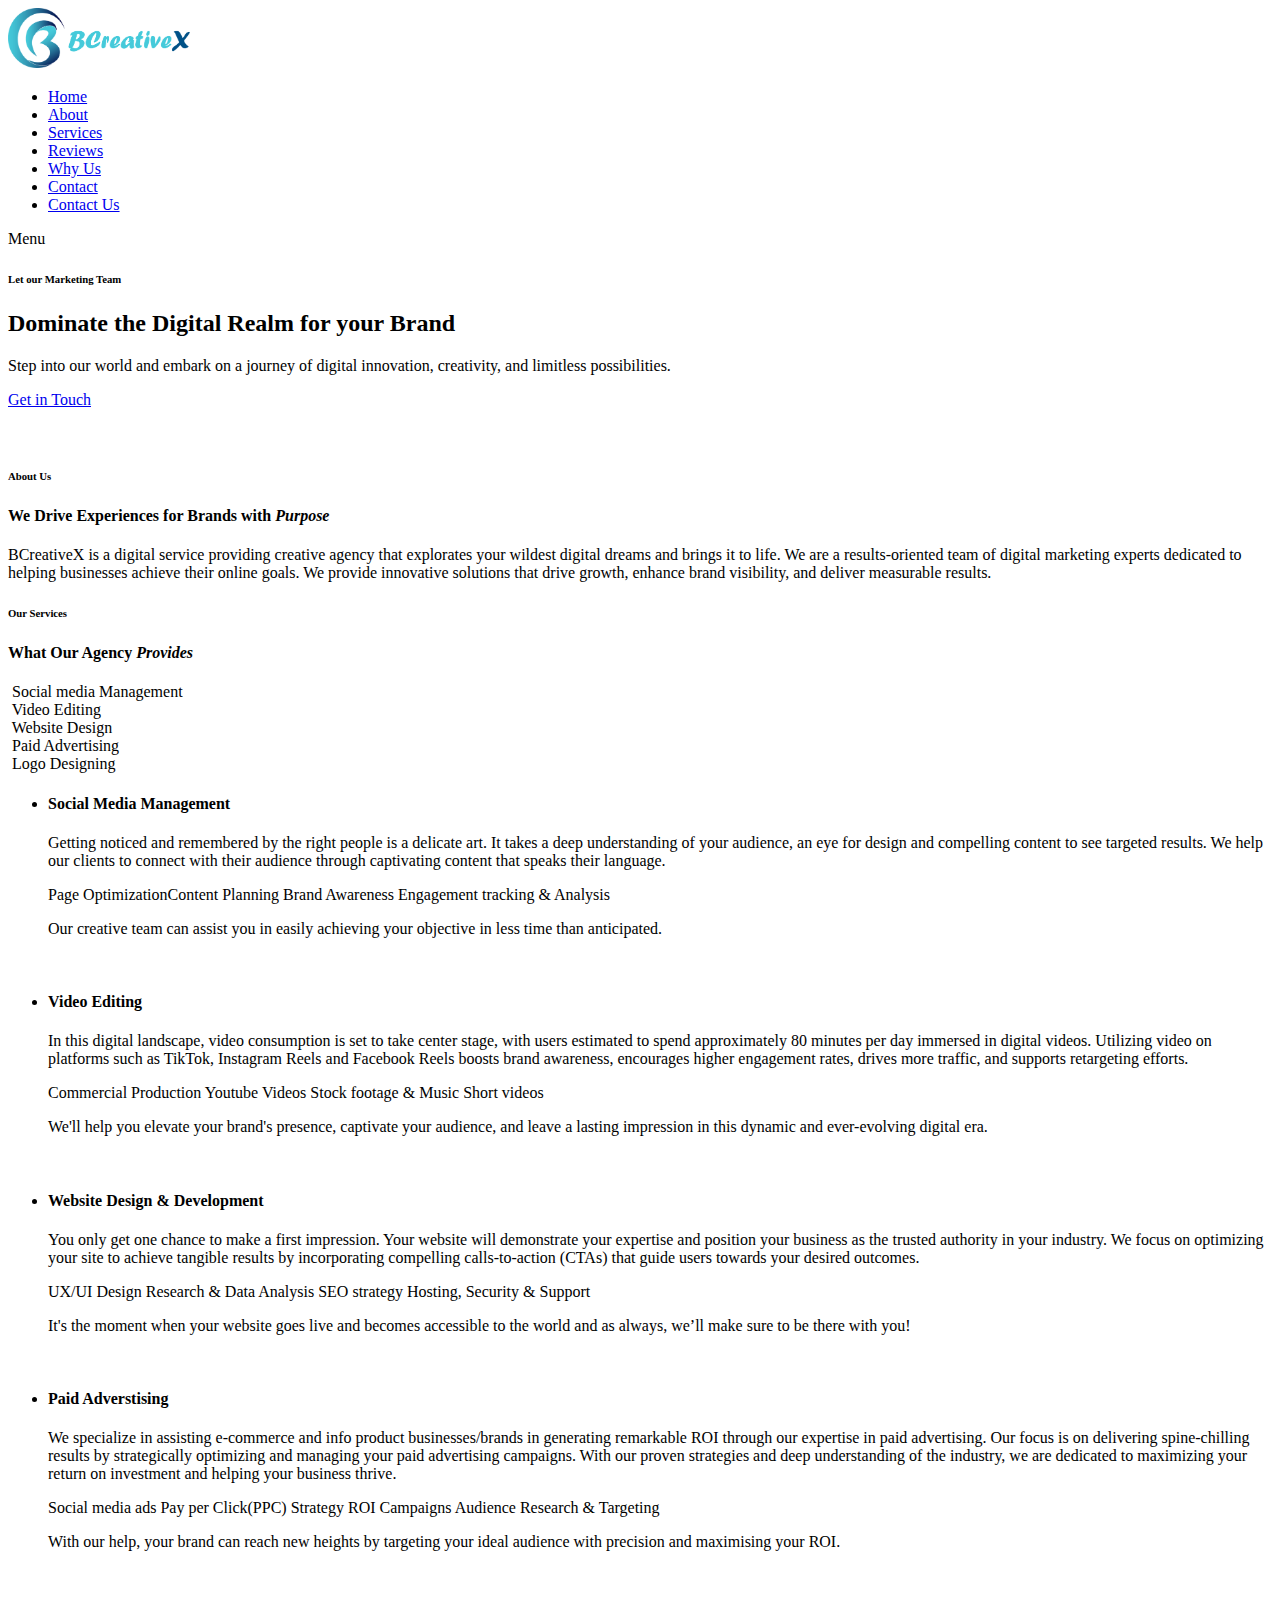
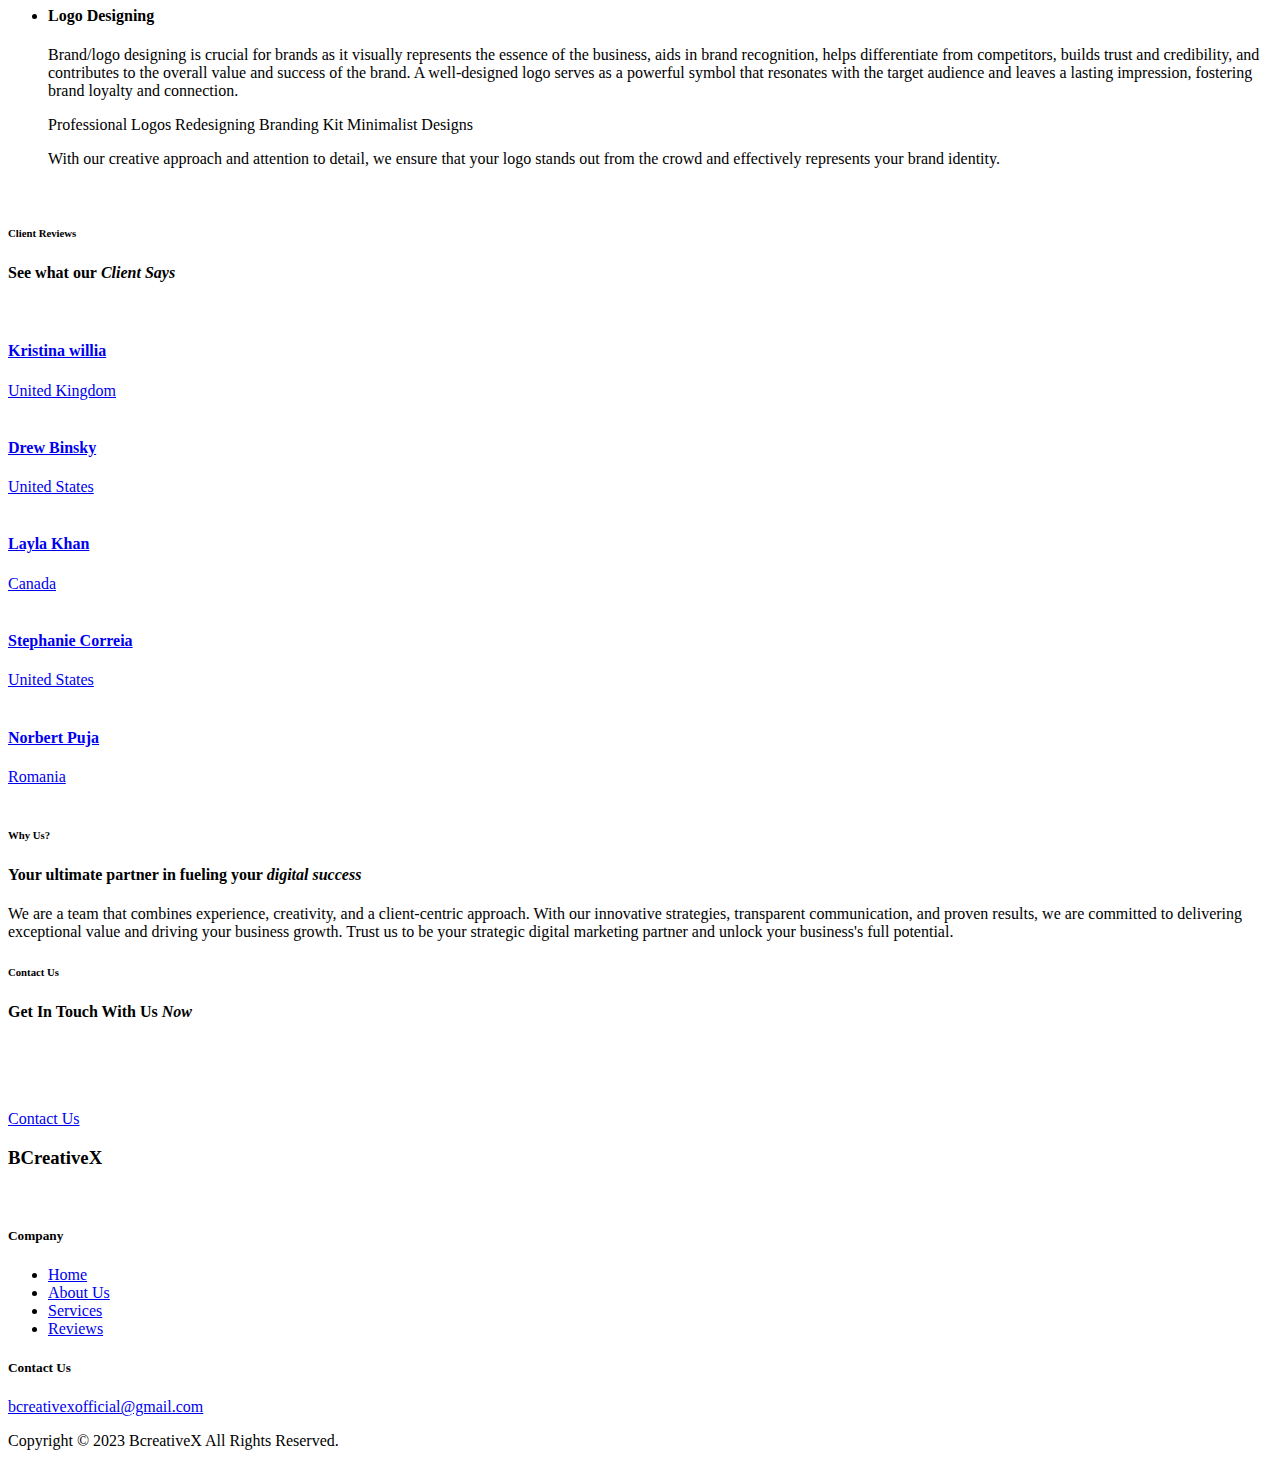
==== commit 2679dee6: "update 28/7/23" ====
--- a/index.html
+++ b/index.html
@@ -112,7 +112,7 @@
                   <div class="col-lg-12">
                     <h6>Let our Marketing Team</h6>
                     <h2>Dominate the Digital Realm for your Brand</h2>
-                     <p> BCreativeX is a vibrant digital service providing agency that brings your wildest digital dreams to life. Step into our world and embark on a journey of digital innovation, creativity, and limitless possibilities.</p>
+                     <p>Step into our world and embark on a journey of digital innovation, creativity, and limitless possibilities.</p>
                   </div>
                   <div class="col-lg-12">
                     <div class="border-first-button scroll-to-section">
@@ -150,7 +150,7 @@
                   <h4>We Drive Experiences for Brands with<em> Purpose</em></h4>
                   <div class="line-dec"></div>
                 </div>
-                <p>  We are a results-oriented team of digital marketing experts dedicated to helping businesses achieve their online goals. With a deep understanding of the ever-evolving digital landscape, we provide innovative solutions that drive growth, enhance brand visibility, and deliver measurable results.</p>
+                <p>BCreativeX is a digital service providing creative agency that explorates your wildest digital dreams and brings it to life. We are a results-oriented team of digital marketing experts dedicated to helping businesses achieve their online goals. We provide innovative solutions that drive growth, enhance brand visibility, and deliver measurable results.</p>
                 <!--<div class="row">
                   <div class="col-lg-4 col-sm-4">
                     <div class="skill-item first-skill-item wow fadeIn" data-wow-duration="1s" data-wow-delay="0s">
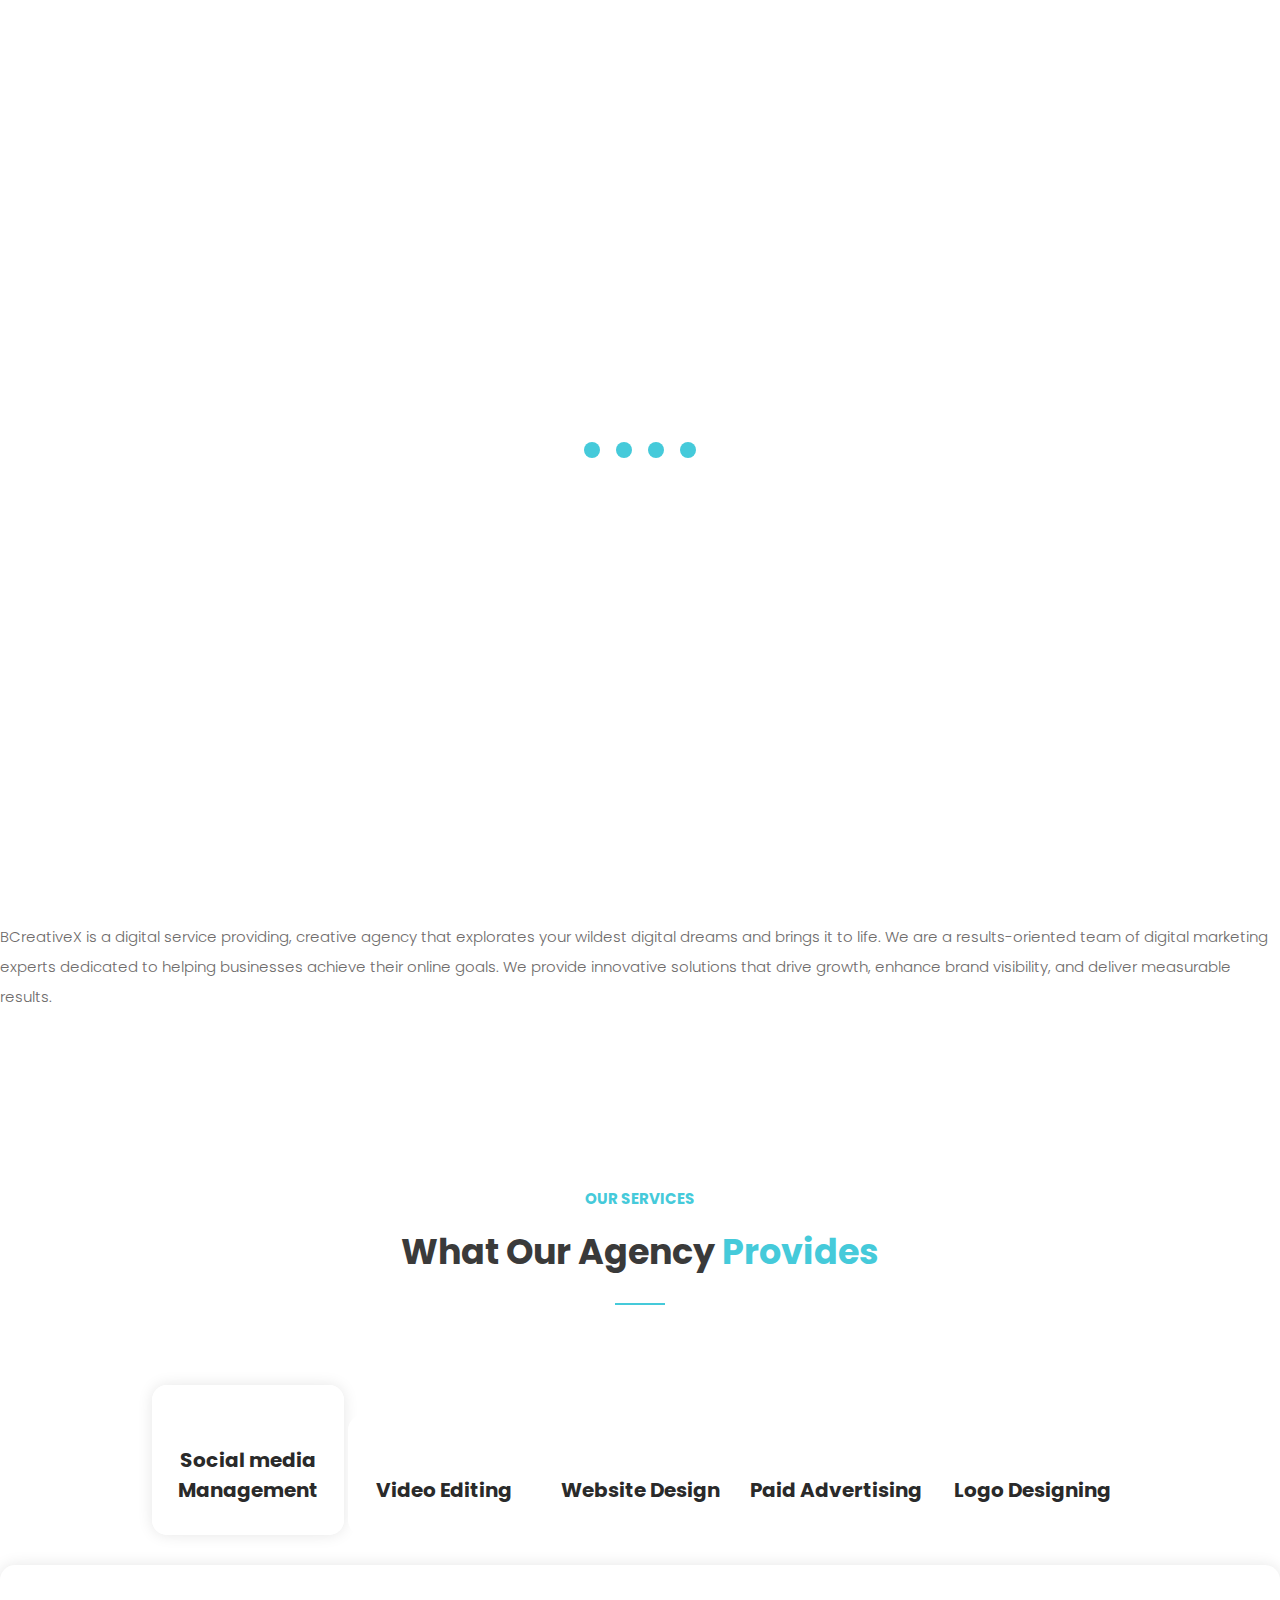
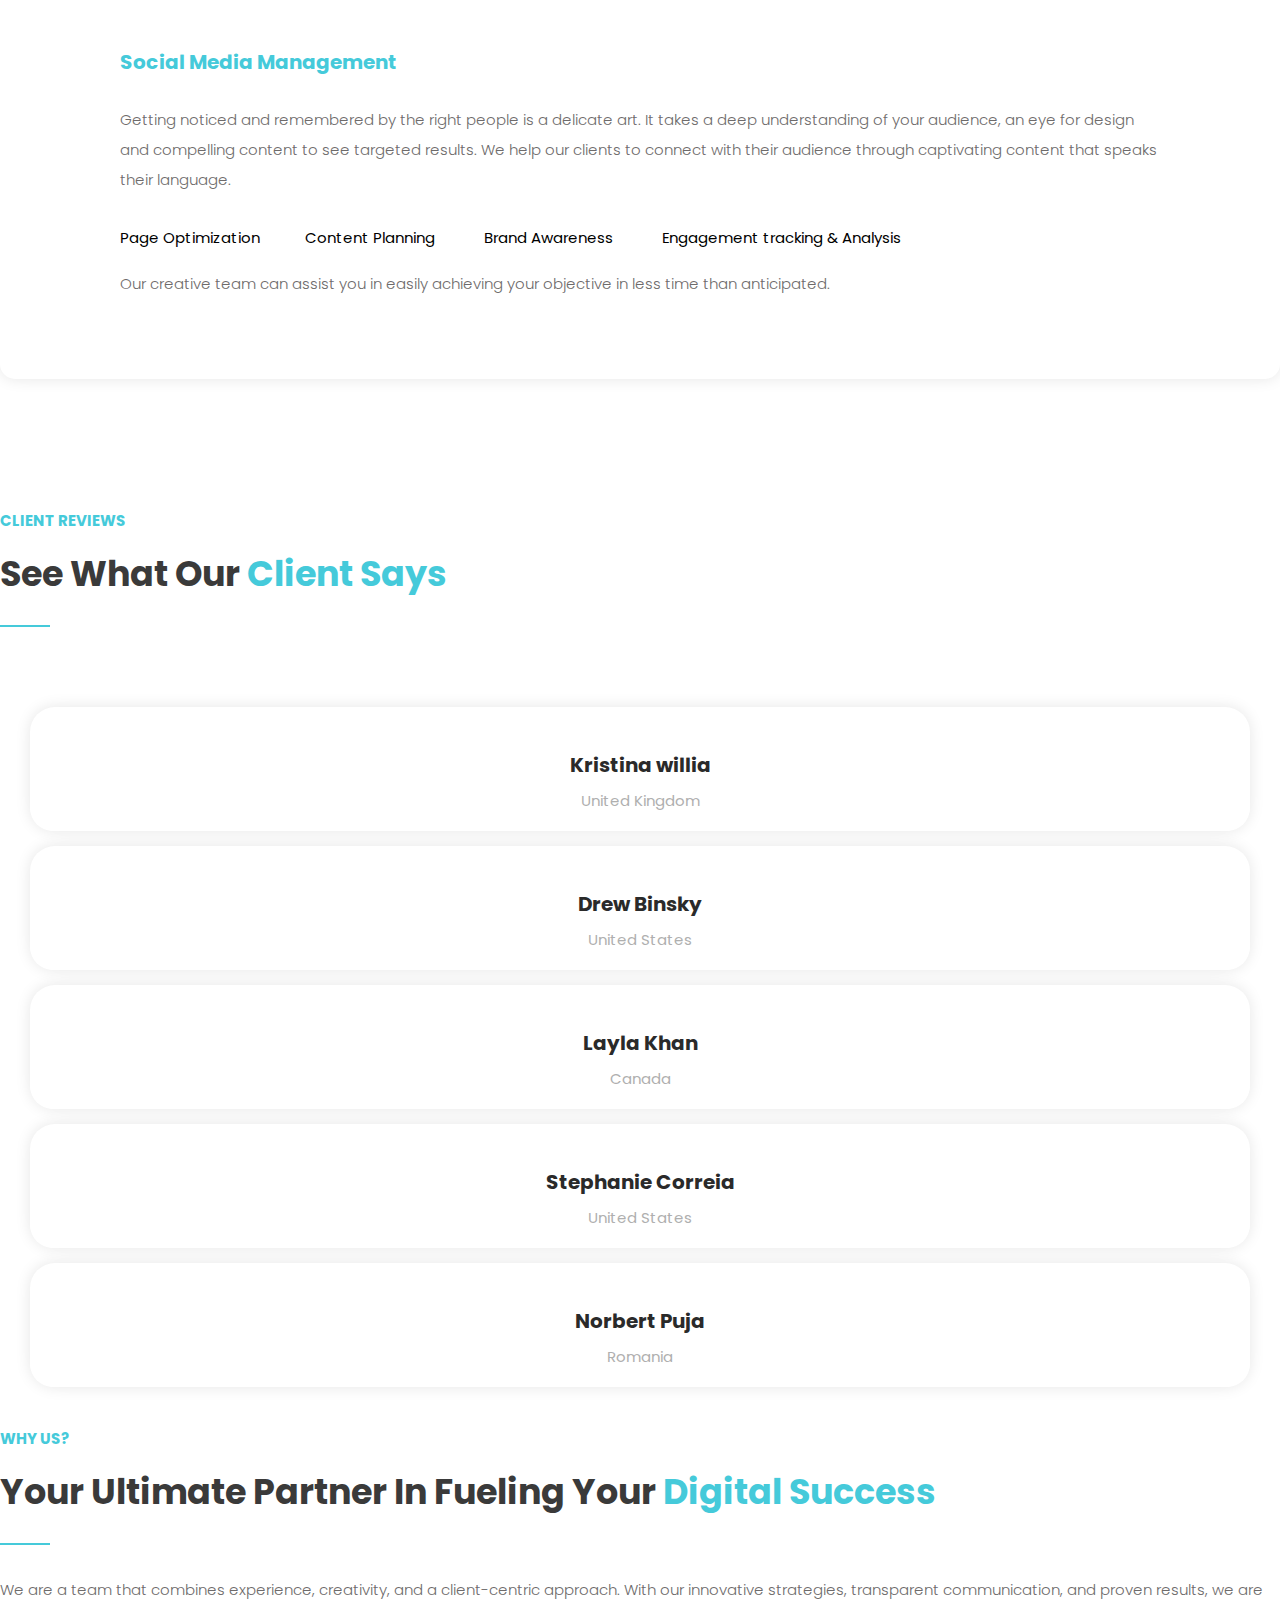
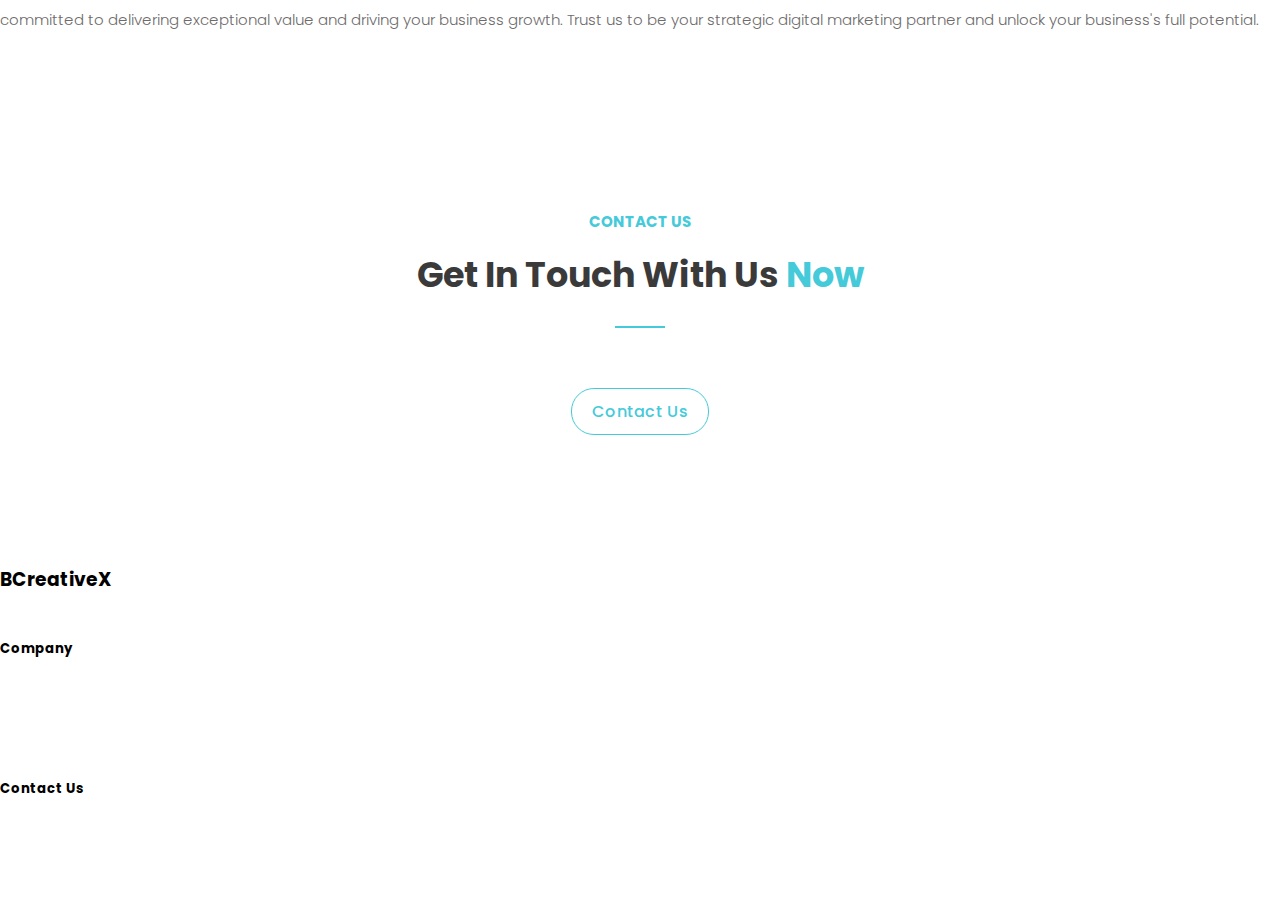
==== commit a1344a52: "update 31/07/23" ====
--- a/index.html
+++ b/index.html
@@ -87,12 +87,16 @@
               <li class="scroll-to-section"><a href="#services">Services</a></li>
               <li class="scroll-to-section"><a href="#portfolio">Reviews</a></li>
               <li class="scroll-to-section"><a href="#whyus">Why Us</a></li>
-              <li class="scroll-to-section"><a href="#contact">Contact</a></li> 
-              <li class="scroll-to-section"><div class="border-first-button"><a href="https://forms.gle/FZbQbkft3qnJaX5y6">Contact Us</a></div></li> 
-            </ul>        
+              <li class="scroll-to-section"><a href="#contact">Contact</a></li>
+              <li class="scroll-to-section"><div class="border-first-button"><a href="https://forms.gle/FZbQbkft3qnJaX5y6">Contact Us</a></div></li>
+          
+            </ul>   
+            <!--dark mode test-->  
+             
             <a class='menu-trigger'>
                 <span>Menu</span>
             </a>
+            
             <!-- ***** Menu End ***** -->
           </nav>
         </div>
@@ -150,7 +154,7 @@
                   <h4>We Drive Experiences for Brands with<em> Purpose</em></h4>
                   <div class="line-dec"></div>
                 </div>
-                <p>BCreativeX is a digital service providing creative agency that explorates your wildest digital dreams and brings it to life. We are a results-oriented team of digital marketing experts dedicated to helping businesses achieve their online goals. We provide innovative solutions that drive growth, enhance brand visibility, and deliver measurable results.</p>
+                <p>BCreativeX is a digital service providing, creative agency that explorates your wildest digital dreams and brings it to life. We are a results-oriented team of digital marketing experts dedicated to helping businesses achieve their online goals. We provide innovative solutions that drive growth, enhance brand visibility, and deliver measurable results.</p>
                 <!--<div class="row">
                   <div class="col-lg-4 col-sm-4">
                     <div class="skill-item first-skill-item wow fadeIn" data-wow-duration="1s" data-wow-delay="0s">
--- a/assets/css/templatemo-digimedia-v3.css
+++ b/assets/css/templatemo-digimedia-v3.css
@@ -0,0 +1,2129 @@
+/*
+
+TemplateMo 568 DigiMedia
+
+https://templatemo.com/tm-568-digimedia
+
+*/
+
+/* ---------------------------------------------
+Table of contents
+------------------------------------------------
+01. font & reset css
+02. reset
+03. global styles
+04. header
+05. banner
+06. features
+07. testimonials
+08. contact
+09. footer
+10. preloader
+11. search
+12. portfolio
+
+--------------------------------------------- */
+/* 
+---------------------------------------------
+font & reset css
+--------------------------------------------- 
+*/
+/* 
+---------------------------------------------
+reset
+--------------------------------------------- 
+*/
+html, body, div, span, applet, object, iframe, h1, h2, h3, h4, h5, h6, p, blockquote, div
+pre, a, abbr, acronym, address, big, cite, code, del, dfn, em, font, img, ins, kbd, q,
+s, samp, small, strike, strong, sub, sup, tt, var, b, u, i, center, dl, dt, dd, ol, ul, li,
+figure, header, nav, section, article, aside, footer, figcaption {
+  margin: 0;
+  padding: 0;
+  border: 0;
+  outline: 0;
+}
+
+/* clear fix */
+.grid:after {
+  content: '';
+  display: block;
+  clear: both;
+}
+
+/* dark mode testing
+
+#testicon{
+  width: 40px;
+  cursor: pointer;
+
+} */
+
+/* ---- .grid-item ---- */
+
+.grid-sizer,
+.grid-item {
+  width: 50%;
+}
+
+.grid-item {
+  float: left;
+}
+
+.grid-item img {
+  display: block;
+  max-width: 100%;
+}
+
+.clearfix:after {
+  content: ".";
+  display: block;
+  clear: both;
+  visibility: hidden;
+  line-height: 0;
+  height: 0;
+}
+
+.clearfix {
+  display: inline-block;
+}
+
+html[xmlns] .clearfix {
+  display: block;
+}
+
+* html .clearfix {
+  height: 1%;
+}
+
+ul, li {
+  padding: 0;
+  margin: 0;
+  list-style: none;
+}
+
+header, nav, section, article, aside, footer, hgroup {
+  display: block;
+}
+
+* {
+  box-sizing: border-box;
+}
+
+html, body {
+  font-family: 'Poppins', sans-serif;
+  font-weight: 400;
+  background-color: #ffffff;
+  -ms-text-size-adjust: 100%;
+  -webkit-font-smoothing: antialiased;
+  -moz-osx-font-smoothing: grayscale;
+}
+
+a {
+  text-decoration: none !important;
+}
+
+h1, h2, h3, h4, h5, h6 {
+  margin-top: 0px;
+  margin-bottom: 0px;
+}
+
+ul {
+  margin-bottom: 0px;
+}
+
+p {
+  font-size: 15px;
+  line-height: 30px;
+  font-weight: 300;
+  color: #6e6b6b;
+}
+
+img {
+  width: 100%;
+  overflow: hidden;
+}
+
+/* 
+---------------------------------------------
+global styles
+--------------------------------------------- 
+*/
+html,
+body {
+  background: #ffffff;
+  font-family: 'Poppins', sans-serif;
+}
+
+::selection {
+  background: #45CADA  ;
+  color: #fff !important;
+}
+
+::-moz-selection {
+  background: #45CADA  ;
+  color: #fff !important;
+}
+
+@media (max-width: 991px) {
+  html, body {
+    overflow-x: hidden;
+  }
+  .mobile-top-fix {
+    margin-top: 30px;
+    margin-bottom: 0px;
+  }
+  .mobile-bottom-fix {
+    margin-bottom: 30px;
+  }
+  .mobile-bottom-fix-big {
+    margin-bottom: 60px;
+  }
+}
+
+.page-section {
+  margin-top: 120px;
+}
+
+
+
+
+
+.section-heading {
+  position: relative;
+  z-index: 2;
+}
+
+.section-heading h6 {
+  font-size: 15px;
+  font-weight: 700;
+  color: #45CADA  ;
+  text-transform: uppercase;
+  margin-bottom: 15px;
+}
+
+.section-heading h4 {
+  color: #3a3a3a;  /*see our projects, contact us ka color yaha se change hogA */
+  font-size: 35px;
+  font-weight: 700;
+  text-transform: capitalize;
+  margin-bottom: 25px;
+}
+
+.section-heading h4 em {
+  font-style: normal;
+  color: #45CADA  ;
+}
+
+.section-heading .line-dec {
+  width: 50px;
+  height: 2px;
+  background-color: #45CADA ;
+}
+
+.border-first-button a {
+  display: inline-block !important;
+  padding: 10px 20px !important;
+  color: #45CADA   !important;
+  border: 1px solid #45CADA   !important;
+  border-radius: 23px;
+  font-weight: 500 !important;
+  letter-spacing: 0.3px !important;
+  transition: all .5s;
+}
+
+.border-first-button a:hover {
+  background-color: #45CADA  ;
+  color: #fff !important;
+}
+
+
+
+/* 
+---------------------------------------------
+header
+--------------------------------------------- 
+*/
+
+.pre-header {
+  background-color: #efefef;
+  height: 60px;
+  padding: 15px 0px;
+}
+
+.pre-header ul li {
+  display: inline-block;
+}
+
+.pre-header ul.info li {
+  margin-right: 45px;
+}
+
+.pre-header ul.info li a {
+  color: #ff0000;    /* idhar info tag ka change color change hoga  */
+  font-size: 14px;
+  transition: all .3s;
+}
+
+/* footer ka font color change ya se */
+
+.colorchange a{
+  color: #ffffff;
+}
+
+.footer-logo-text-color {
+  color: #1e1e1e;
+}s
+/* yaha khatam  */
+
+.pre-header ul.info li a:hover {
+  color: #45CADA  ;
+}
+
+.pre-header ul.info li a i {
+  font-size: 18px;
+  margin-right: 8px;
+}
+
+.pre-header ul.social-media {
+  text-align: right;
+}
+
+.pre-header ul.social-media li {
+  margin-left: 5px;
+}
+
+.pre-header ul.social-media li a {
+  background-color: #afafaf;
+  color: #fff;
+  display: inline-block;
+  width: 30px;
+  height: 30px;
+  line-height: 30px;
+  text-align: center;
+  border-radius: 50%;
+  font-size: 14px;
+  transition: all .3s;
+}
+
+.pre-header ul.social-media li a:hover {
+  background-color: #45CADA  ;
+}
+
+.background-header {
+  background-color: #fff!important;
+  height: 80px!important;
+  position: fixed!important;
+  top: 0px;
+  left: 0px;
+  right: 0px;
+  box-shadow: 0px 5px 8px rgba(0,0,0,0.03);
+}
+
+.background-header .logo,
+.background-header .main-nav .nav li a {
+  color: #fff;
+}
+
+.background-header .main-nav .nav li:hover a {
+  color: #45CADA  ;
+}
+
+.background-header .nav li a.active {
+  position: relative;
+  color: #fff;
+}
+
+.background-header .nav li a.active:after {
+  position: absolute;
+  width: 100%;
+  height: 1px;
+  background-color: #45CADA  ;
+  content: '';
+  left: 50%;
+  bottom: -20px;
+  transform: translateX(-50%);
+}
+
+.background-header .nav li:last-child a.active:after {
+  background-color: transparent;
+}
+
+.header-area {
+  background-color: #fff;
+  box-shadow: 0px 5px 8px rgba(0,0,0,0.03);
+  position: absolute;
+  left: 0px;
+  right: 0px;
+  z-index: 100;
+  height: 100px;
+  -webkit-transition: all .5s ease 0s;
+  -moz-transition: all .5s ease 0s;
+  -o-transition: all .5s ease 0s;
+  transition: all .5s ease 0s;
+}
+
+.header-area .main-nav {
+  min-height: 80px;
+  background: transparent;
+}
+
+.header-area .main-nav .logo {
+  float: left;
+  -webkit-transition: all 0.3s ease 0s;
+  -moz-transition: all 0.3s ease 0s;
+  -o-transition: all 0.3s ease 0s;
+  transition: all 0.3s ease 0s;
+}
+
+.header-area .main-nav .logo {
+    line-height: 100px;
+    float: left;
+    -webkit-transition: all 0.3s ease 0s;
+    -moz-transition: all 0.3s ease 0s;
+    -o-transition: all 0.3s ease 0s;
+    transition: all 0.3s ease 0s;
+}
+
+.background-header .main-nav .logo {
+  line-height: 80px;
+}
+
+.background-header .main-nav .nav {
+  margin-top: 20px !important;
+}
+
+.header-area .main-nav .nav {
+  float: right;
+  margin-top: 30px;
+  margin-right: 0px;
+  background-color: transparent;
+  -webkit-transition: all 0.3s ease 0s;
+  -moz-transition: all 0.3s ease 0s;
+  -o-transition: all 0.3s ease 0s;
+  transition: all 0.3s ease 0s;
+  position: relative;
+  z-index: 999;
+}
+
+.header-area .main-nav .nav li {
+  padding-left: 20px;
+  padding-right: 20px;
+}
+
+.header-area .main-nav .nav li:last-child {
+  padding-right: 0px;
+  padding-left: 40px;
+}
+
+.header-area .main-nav .nav li:last-child a ,
+.background-header .main-nav .nav li:last-child a {
+  padding: 0px 20px !important;
+  font-weight: 400;
+}
+
+.header-area .main-nav .nav li:last-child a:hover ,
+.background-header .main-nav .nav li:last-child a:hover {
+  color: #fff !important;
+}
+
+.header-area .main-nav .nav li a {
+  display: block;
+  font-weight: 500;
+  font-size: 15px;
+  color: #2a2a2a;
+  text-transform: capitalize;
+  -webkit-transition: all 0.3s ease 0s;
+  -moz-transition: all 0.3s ease 0s;
+  -o-transition: all 0.3s ease 0s;
+  transition: all 0.3s ease 0s;
+  height: 40px;
+  line-height: 40px;
+  border: transparent;
+  letter-spacing: 1px;
+}
+
+.header-area .main-nav .nav li:hover a,
+.header-area .main-nav .nav li a.active {
+  color: #45CADA !important;
+}
+
+.background-header .main-nav .nav li:hover a,
+.background-header .main-nav .nav li a.active {
+  color: #45CADA !important;
+  opacity: 1;
+}
+
+.header-area .main-nav .nav li.submenu {
+  position: relative;
+  padding-right: 30px;
+}
+
+.header-area .main-nav .nav li.submenu:after {
+  font-family: FontAwesome;
+  content: "\f107";
+  font-size: 12px;
+  color: #2a2a2a;
+  position: absolute;
+  right: 18px;
+  top: 12px;
+}
+
+.background-header .main-nav .nav li.submenu:after {
+  color: #2a2a2a;
+}
+
+.header-area .main-nav .nav li.submenu ul {
+  position: absolute;
+  width: 200px;
+  box-shadow: 0 2px 28px 0 rgba(0, 0, 0, 0.06);
+  overflow: hidden;
+  top: 50px;
+  opacity: 0;
+  transform: translateY(+2em);
+  visibility: hidden;
+  z-index: -1;
+  transition: all 0.3s ease-in-out 0s, visibility 0s linear 0.3s, z-index 0s linear 0.01s;
+}
+
+.header-area .main-nav .nav li.submenu ul li {
+  margin-left: 0px;
+  padding-left: 0px;
+  padding-right: 0px;
+}
+
+.header-area .main-nav .nav li.submenu ul li a {
+  opacity: 1;
+  display: block;
+  background: #f7f7f7;
+  color: #2a2a2a!important;
+  padding-left: 20px;
+  height: 40px;
+  line-height: 40px;
+  -webkit-transition: all 0.3s ease 0s;
+  -moz-transition: all 0.3s ease 0s;
+  -o-transition: all 0.3s ease 0s;
+  transition: all 0.3s ease 0s;
+  position: relative;
+  font-size: 13px;
+  font-weight: 400;
+  border-bottom: 1px solid #eee;
+}
+
+.header-area .main-nav .nav li.submenu ul li a:hover {
+  background: #fff;
+  color: #45CADA  !important;
+  padding-left: 25px;
+}
+
+.header-area .main-nav .nav li.submenu ul li a:hover:before {
+  width: 3px;
+}
+
+.header-area .main-nav .nav li.submenu:hover ul {
+  visibility: visible;
+  opacity: 1;
+  z-index: 1;
+  transform: translateY(0%);
+  transition-delay: 0s, 0s, 0.3s;
+}
+
+.header-area .main-nav .menu-trigger {
+  cursor: pointer;
+  display: block;
+  position: absolute;
+  top: 33px;
+  width: 32px;
+  height: 40px;
+  text-indent: -9999em;
+  z-index: 99;
+  right: 40px;
+  display: none;
+}
+
+.background-header .main-nav .menu-trigger {
+  top: 23px;
+}
+
+.header-area .main-nav .menu-trigger span,
+.header-area .main-nav .menu-trigger span:before,
+.header-area .main-nav .menu-trigger span:after {
+  -moz-transition: all 0.4s;
+  -o-transition: all 0.4s;
+  -webkit-transition: all 0.4s;
+  transition: all 0.4s;
+  background-color: #2a2a2a;
+  display: block;
+  position: absolute;
+  width: 30px;
+  height: 2px;
+  left: 0;
+}
+
+.background-header .main-nav .menu-trigger span,
+.background-header .main-nav .menu-trigger span:before,
+.background-header .main-nav .menu-trigger span:after {
+  background-color: #2a2a2a;
+}
+
+.header-area .main-nav .menu-trigger span:before,
+.header-area .main-nav .menu-trigger span:after {
+  -moz-transition: all 0.4s;
+  -o-transition: all 0.4s;
+  -webkit-transition: all 0.4s;
+  transition: all 0.4s;
+  background-color: #2a2a2a;
+  display: block;
+  position: absolute;
+  width: 30px;
+  height: 2px;
+  left: 0;
+  width: 75%;
+}
+
+.background-header .main-nav .menu-trigger span:before,
+.background-header .main-nav .menu-trigger span:after {
+  background-color: #2a2a2a;
+}
+
+.header-area .main-nav .menu-trigger span:before,
+.header-area .main-nav .menu-trigger span:after {
+  content: "";
+}
+
+.header-area .main-nav .menu-trigger span {
+  top: 16px;
+}
+
+.header-area .main-nav .menu-trigger span:before {
+  -moz-transform-origin: 33% 100%;
+  -ms-transform-origin: 33% 100%;
+  -webkit-transform-origin: 33% 100%;
+  transform-origin: 33% 100%;
+  top: -10px;
+  z-index: 10;
+}
+
+.header-area .main-nav .menu-trigger span:after {
+  -moz-transform-origin: 33% 0;
+  -ms-transform-origin: 33% 0;
+  -webkit-transform-origin: 33% 0;
+  transform-origin: 33% 0;
+  top: 10px;
+}
+
+.header-area .main-nav .menu-trigger.active span,
+.header-area .main-nav .menu-trigger.active span:before,
+.header-area .main-nav .menu-trigger.active span:after {
+  background-color: transparent;
+  width: 100%;
+}
+
+.header-area .main-nav .menu-trigger.active span:before {
+  -moz-transform: translateY(6px) translateX(1px) rotate(45deg);
+  -ms-transform: translateY(6px) translateX(1px) rotate(45deg);
+  -webkit-transform: translateY(6px) translateX(1px) rotate(45deg);
+  transform: translateY(6px) translateX(1px) rotate(45deg);
+  background-color: #2a2a2a;
+}
+
+.background-header .main-nav .menu-trigger.active span:before {
+  background-color: #2a2a2a;
+}
+
+.header-area .main-nav .menu-trigger.active span:after {
+  -moz-transform: translateY(-6px) translateX(1px) rotate(-45deg);
+  -ms-transform: translateY(-6px) translateX(1px) rotate(-45deg);
+  -webkit-transform: translateY(-6px) translateX(1px) rotate(-45deg);
+  transform: translateY(-6px) translateX(1px) rotate(-45deg);
+  background-color: #2a2a2a;
+}
+
+.background-header .main-nav .menu-trigger.active span:after {
+  background-color: #2a2a2a;
+}
+
+.header-area.header-sticky {
+  min-height: 80px;
+}
+
+.header-area .nav {
+  margin-top: 30px;
+}
+
+.header-area.header-sticky .nav li a.active {
+  color: #45CADA ;
+}
+
+@media (max-width: 1200px) {
+  .header-area .main-nav .nav li {
+    padding-left: 12px;
+    padding-right: 12px;
+  }
+  .header-area .main-nav:before {
+    display: none;
+  }
+}
+
+@media (max-width: 992px) {
+  .header-area .main-nav .nav li:last-child  ,
+  .background-header .main-nav .nav li:last-child {
+    display: none;
+  }
+  .header-area .main-nav .nav li:nth-child(6),
+  .background-header .main-nav .nav li:nth-child(6) {
+    padding-right: 0px;
+  }
+  .background-header .nav li a.active:after {
+    display: none;
+  }
+}
+
+@media (max-width: 767px) {
+  .pre-header ul.info li:last-child {
+    display: none;
+  }
+  .background-header .main-nav .nav {
+    margin-top: 80px !important;
+  }
+  .header-area .main-nav .logo {
+    color: #1e1e1e;
+  }
+  .header-area.header-sticky .nav li a:hover,
+  .header-area.header-sticky .nav li a.active {
+    color: #45CADA !important;
+    opacity: 1;
+  }
+  .header-area.header-sticky .nav li.search-icon a {
+    width: 100%;
+  }
+  .header-area {
+    background-color: #fff;
+    padding: 0px 15px;
+    height: 100px;
+    box-shadow: none;
+    text-align: center;
+    box-shadow: 0px 5px 8px rgba(0,0,0,0.03);
+  }
+  .header-area .container {
+    padding: 0px;
+  }
+  .header-area .logo {
+    margin-left: 30px;
+  }
+  .header-area .menu-trigger {
+    display: block !important;
+  }
+  .header-area .main-nav {
+    overflow: hidden;
+  }
+  .header-area .main-nav .nav {
+    float: none;
+    width: 100%;
+    display: none;
+    -webkit-transition: all 0s ease 0s;
+    -moz-transition: all 0s ease 0s;
+    -o-transition: all 0s ease 0s;
+    transition: all 0s ease 0s;
+    margin-left: 0px;
+  }
+  .background-header .nav {
+    margin-top: 80px;
+  }
+  .header-area .main-nav .nav li:first-child {
+    border-top: 1px solid #eee;
+  }
+  .header-area.header-sticky .nav {
+    margin-top: 100px;
+  }
+  .header-area .main-nav .nav li {
+    width: 100%;
+    background: #fff;
+    border-bottom: 1px solid #e7e7e7;
+    padding-left: 0px !important;
+    padding-right: 0px !important;
+  }
+  .header-area .main-nav .nav li a {
+    height: 50px !important;
+    line-height: 50px !important;
+    padding: 0px !important;
+    border: none !important;
+    background: #f7f7f7 !important;
+    color: #191a20 !important;
+  }
+  .header-area .main-nav .nav li a:hover {
+    background: #eee !important;
+    color: #45CADA !important;
+  }
+  .header-area .main-nav .nav li.submenu ul {
+    position: relative;
+    visibility: inherit;
+    opacity: 1;
+    z-index: 1;
+    transform: translateY(0%);
+    transition-delay: 0s, 0s, 0.3s;
+    top: 0px;
+    width: 100%;
+    box-shadow: none;
+    height: 0px;
+  }
+  .header-area .main-nav .nav li.submenu ul li a {
+    font-size: 12px;
+    font-weight: 400;
+  }
+  .header-area .main-nav .nav li.submenu ul li a:hover:before {
+    width: 0px;
+  }
+  .header-area .main-nav .nav li.submenu ul.active {
+    height: auto !important;
+  }
+  .header-area .main-nav .nav li.submenu:after {
+    color: #3B566E;
+    right: 25px;
+    font-size: 14px;
+    top: 15px;
+  }
+  .header-area .main-nav .nav li.submenu:hover ul, .header-area .main-nav .nav li.submenu:focus ul {
+    height: 0px;
+  }
+}
+
+@media (min-width: 767px) {
+  .header-area .main-nav .nav {
+    display: flex !important;
+  }
+}
+
+/* 
+---------------------------------------------
+preloader
+--------------------------------------------- 
+*/
+
+.js-preloader {
+    position: fixed;
+    top: 0;
+    left: 0;
+    right: 0;
+    bottom: 0;
+    background-color: #fff;
+    display: -webkit-box;
+    display: flex;
+    -webkit-box-align: center;
+    align-items: center;
+    -webkit-box-pack: center;
+    justify-content: center;
+    opacity: 1;
+    visibility: visible;
+    z-index: 9999;
+    -webkit-transition: opacity 0.25s ease;
+    transition: opacity 0.25s ease;
+}
+
+.js-preloader.loaded {
+    opacity: 0;
+    visibility: hidden;
+    pointer-events: none;
+}
+
+@-webkit-keyframes dot {
+    50% {
+        -webkit-transform: translateX(96px);
+        transform: translateX(96px);
+    }
+}
+
+@keyframes dot {
+    50% {
+        -webkit-transform: translateX(96px);
+        transform: translateX(96px);
+    }
+}
+
+@-webkit-keyframes dots {
+    50% {
+        -webkit-transform: translateX(-31px);
+        transform: translateX(-31px);
+    }
+}
+
+@keyframes dots {
+    50% {
+        -webkit-transform: translateX(-31px);
+        transform: translateX(-31px);
+    }
+}
+
+.preloader-inner {
+    position: relative;
+    width: 142px;
+    height: 40px;
+    background: #fff;
+}
+
+.preloader-inner .dot {
+    position: absolute;
+    width: 16px;
+    height: 16px;
+    top: 12px;
+    left: 15px;
+    background: #45CADA ;
+    border-radius: 50%;
+    -webkit-transform: translateX(0);
+    transform: translateX(0);
+    -webkit-animation: dot 2.8s infinite;
+    animation: dot 2.8s infinite;
+}
+
+.preloader-inner .dots {
+    -webkit-transform: translateX(0);
+    transform: translateX(0);
+    margin-top: 12px;
+    margin-left: 31px;
+    -webkit-animation: dots 2.8s infinite;
+    animation: dots 2.8s infinite;
+}
+
+.preloader-inner .dots span {
+    display: block;
+    float: left;
+    width: 16px;
+    height: 16px;
+    margin-left: 16px;
+    background: #45CADA ;
+    border-radius: 50%;
+}
+
+
+
+/* 
+---------------------------------------------
+Banner Style
+--------------------------------------------- 
+*/
+
+.main-banner {
+  background-repeat: no-repeat;
+  background-position: center center;
+  background-size: cover;
+  padding: 226px 0px 120px 0px;
+  position: relative;
+  overflow: hidden;
+}
+
+.main-banner:after {
+  content: '';
+  /*background-image: url(../images/slider-left-dec.jpg); */
+  background-repeat: no-repeat;
+  position: absolute;
+  left: 0;
+  top: 60px;
+  width: 262px;
+  height: 625px;
+  z-index: 1;
+}
+
+.main-banner:before {
+  content: '';
+  /*background-image: url(../images/slider-right-dec.jpg);*/
+  background-repeat: no-repeat;
+  position: absolute;
+  right: 0;
+  top: 60px;
+  width: 1159px;
+  height: 797px;
+  z-index: -1;
+}
+
+.main-banner .left-content {
+  margin-right: 15px;
+}
+
+.main-banner .left-content h6 {
+  text-transform: capitalize;
+  font-size: 20px;
+  font-weight: 700;
+  color: #45CADA ;
+  margin-bottom: 15px;
+  text-transform: uppercase;
+}
+
+.main-banner .left-content h2 {
+  z-index: 2;
+  position: relative;
+  font-weight: 700;
+  font-size: 50px;
+  color: #2a2a2a;
+  margin-bottom: 20px;
+}
+
+.main-banner .left-content p {
+  margin-bottom: 30px;
+  margin-right: 0px;
+}
+
+.main-banner .right-image {
+  text-align: right;
+  position: relative;
+  z-index: 20;
+}
+
+.main-banner .right-image img {
+  max-width: 593px;
+}
+
+
+
+/* 
+---------------------------------------------
+About Style
+--------------------------------------------- 
+*/
+
+#about {
+  padding-top: 130px;
+}
+
+.about-left-image img {
+  margin-right: 45px;
+}
+
+.about-right-content p {
+  margin-top: 30px;
+  margin-bottom: 45px;
+}
+
+.skills-content {
+  position: relative;
+  z-index: 1;
+  margin-top: -50px;
+  background-color: #f5f5f5;
+  border-bottom-right-radius: 50px;
+  border-bottom-left-radius: 50px;
+  padding: 110px 0px 50px 0px;
+}
+
+.skill-item {
+  text-align: center;
+}
+
+.progress {
+  width: 150px;
+  height: 150px;
+  line-height: 150px;
+  background: none;
+  margin: 0 auto;
+  box-shadow: none;
+  position: relative;
+}
+.progress:after {
+  content: "";
+  width: 100%;
+  height: 100%;
+  border-radius: 50%;
+  border: 5px solid #fff;
+  position: absolute;
+  top: 0;
+  left: 0;
+}
+.progress > span {
+  width: 50%;
+  height: 100%;
+  overflow: hidden;
+  position: absolute;
+  top: 0;
+  z-index: 1;
+}
+.progress .progress-left {
+  left: 0;
+}
+.progress .progress-bar {
+  width: 100%;
+  height: 100%;
+  background: none;
+  border-width: 5px;
+  border-style: solid;
+  position: absolute;
+  top: 0;
+  border-color: #fd6a54;
+}
+
+.first-skill-item .progress .progress-bar {
+  border-color: #45CADA ;
+}
+
+.second-skill-item .progress .progress-bar {
+  border-color: #726ae3;
+}
+
+.third-skill-item .progress .progress-bar {
+  border-color: #f58b56;
+}
+
+.progress .progress-left .progress-bar {
+  left: 100%;
+  border-top-right-radius: 75px;
+  border-bottom-right-radius: 75px;
+  border-left: 0;
+  -webkit-transform-origin: center left;
+  transform-origin: center left;
+}
+.progress .progress-right {
+  right: 0;
+}
+.progress .progress-right .progress-bar {
+  left: -100%;
+  border-top-left-radius: 75px;
+  border-bottom-left-radius: 75px;
+  border-right: 0;
+  -webkit-transform-origin: center right;
+  transform-origin: center right;
+}
+.progress .progress-value {
+  text-align: center;
+  color: #2a2a2a;
+  display: flex;
+  width: 100%;
+  border-radius: 50%;
+  font-size: 35px;
+  text-align: center;
+  line-height: 25px;
+  align-items: center;
+  justify-content: center;
+  height: 100%;
+  font-weight: 700;
+}
+.progress .progress-value div {
+  margin-top: 10px;
+}
+.progress .progress-value span {
+  font-size: 18px;
+  text-transform: none;
+  color: #afafaf;
+  font-weight: 300;
+}
+
+/* This for loop creates the  necessary css animation names 
+Due to the split circle of progress-left and progress right, we must use the animations on each side. 
+*/
+.progress[data-percentage="10"] .progress-right .progress-bar {
+  animation: loading-1 1.5s linear forwards;
+}
+.progress[data-percentage="10"] .progress-left .progress-bar {
+  animation: 0;
+}
+
+.progress[data-percentage="20"] .progress-right .progress-bar {
+  animation: loading-2 1.5s linear forwards;
+}
+.progress[data-percentage="20"] .progress-left .progress-bar {
+  animation: 0;
+}
+
+.progress[data-percentage="30"] .progress-right .progress-bar {
+  animation: loading-3 1.5s linear forwards;
+}
+.progress[data-percentage="30"] .progress-left .progress-bar {
+  animation: 0;
+}
+
+.progress[data-percentage="40"] .progress-right .progress-bar {
+  animation: loading-4 1.5s linear forwards;
+}
+.progress[data-percentage="40"] .progress-left .progress-bar {
+  animation: 0;
+}
+
+.progress[data-percentage="50"] .progress-right .progress-bar {
+  animation: loading-5 1.5s linear forwards;
+}
+.progress[data-percentage="50"] .progress-left .progress-bar {
+  animation: 0;
+}
+
+.progress[data-percentage="60"] .progress-right .progress-bar {
+  animation: loading-5 1.5s linear forwards;
+}
+.progress[data-percentage="60"] .progress-left .progress-bar {
+  animation: loading-1 1.5s linear forwards 1.5s;
+}
+
+.progress[data-percentage="70"] .progress-right .progress-bar {
+  animation: loading-5 1.5s linear forwards;
+}
+.progress[data-percentage="70"] .progress-left .progress-bar {
+  animation: loading-2 1.5s linear forwards 1.5s;
+}
+
+.progress[data-percentage="80"] .progress-right .progress-bar {
+  animation: loading-5 1.5s linear forwards;
+}
+.progress[data-percentage="80"] .progress-left .progress-bar {
+  animation: loading-3 1.5s linear forwards 1.5s;
+}
+
+.progress[data-percentage="90"] .progress-right .progress-bar {
+  animation: loading-5 1.5s linear forwards;
+}
+.progress[data-percentage="90"] .progress-left .progress-bar {
+  animation: loading-4 1.5s linear forwards 1.5s;
+}
+
+.progress[data-percentage="100"] .progress-right .progress-bar {
+  animation: loading-5 1.5s linear forwards;
+}
+.progress[data-percentage="100"] .progress-left .progress-bar {
+  animation: loading-5 1.5s linear forwards 1.5s;
+}
+
+@keyframes loading-1 {
+  0% {
+    -webkit-transform: rotate(0deg);
+    transform: rotate(0deg);
+  }
+  100% {
+    -webkit-transform: rotate(36);
+    transform: rotate(36deg);
+  }
+}
+@keyframes loading-2 {
+  0% {
+    -webkit-transform: rotate(0deg);
+    transform: rotate(0deg);
+  }
+  100% {
+    -webkit-transform: rotate(72);
+    transform: rotate(72deg);
+  }
+}
+@keyframes loading-3 {
+  0% {
+    -webkit-transform: rotate(0deg);
+    transform: rotate(0deg);
+  }
+  100% {
+    -webkit-transform: rotate(108);
+    transform: rotate(108deg);
+  }
+}
+@keyframes loading-4 {
+  0% {
+    -webkit-transform: rotate(0deg);
+    transform: rotate(0deg);
+  }
+  100% {
+    -webkit-transform: rotate(144);
+    transform: rotate(144deg);
+  }
+}
+@keyframes loading-5 {
+  0% {
+    -webkit-transform: rotate(0deg);
+    transform: rotate(0deg);
+  }
+  100% {
+    -webkit-transform: rotate(180);
+    transform: rotate(180deg);
+  }
+}
+.progress {
+  margin-bottom: 1em;
+}
+
+/* 
+---------------------------------------------
+Services Style
+--------------------------------------------- 
+*/
+
+.services {
+  padding-top: 130px;
+  position: relative;
+}
+
+.services:after {
+  content: '';
+  /*background-image: url(../images/services-left-dec.jpg);*/
+  background-repeat: no-repeat;
+  position: absolute;
+  left: 0;
+  top: 0px;
+  width: 786px;
+  height: 1217px;
+  z-index: 0;
+}
+
+.services:before {
+  content: '';
+ /* background-image: url(../images/services-right-dec.jpg); */
+  background-repeat: no-repeat;
+  position: absolute;
+  right: 0;
+  top: 400px;
+  width: 161px;
+  height: 413px;
+  z-index: 0;
+}
+
+.services .section-heading {
+  text-align: center;
+  margin-bottom: 80px;
+}
+
+.services .section-heading .line-dec {
+  margin: 0 auto;
+}
+
+.services .naccs {
+  position: relative;
+  z-index: 1;
+}
+
+.services .icon {
+  display: block;
+  text-align: center;
+  margin: 0 auto;
+}
+
+.services .naccs .menu div h4 {
+  color: #fff;
+  font-size: 15px;
+  font-weight: 400;
+  width: 100%;
+}
+
+.services .icon img {
+  margin-bottom: 10px;
+  max-width: 60px;
+  min-width: 60px;
+}
+
+.services .naccs .menu {
+  text-align: center;
+  margin-bottom: 30px;
+}
+
+.services .naccs .menu div {
+  color: #2a2a2a;
+  margin: 0px;
+  width: 15%;
+  font-size: 20px;
+  font-weight: 700;
+  display: inline-block;
+  text-align: center;
+  cursor: pointer;
+  position: relative;
+  border-radius: 15px;
+  transition: 1s all cubic-bezier(0.075, 0.82, 0.165, 1);
+}
+
+.services .naccs .menu div .thumb {
+  display: inline-block;
+  width: 100%;
+  padding: 30px 0px;
+  background-color: #fff;
+}
+
+.services .naccs .menu div.active {
+  box-shadow: 0px 0px 15px rgba(0,0,0,0.1);
+}
+
+.services ul.nacc {
+  height: 100% !important;
+  position: relative;
+  min-height: 100%;
+  list-style: none;
+  margin: 0;
+  padding: 0;
+  transition: 0.5s all cubic-bezier(0.075, 0.82, 0.165, 1);
+}
+
+.services ul.nacc li {
+  opacity: 0;
+  transform: translateX(-50px);
+  position: absolute;
+  list-style: none;
+  transition: 1s all cubic-bezier(0.075, 0.82, 0.165, 1);
+}
+
+.services ul.nacc li.active {
+  transition-delay: 0.3s;
+  position: relative;
+  z-index: 2;
+  opacity: 1;
+  transform: translateX(0px);
+  box-shadow: 0px 0px 15px rgba(0,0,0,0.1);
+  background-color: #fff;
+  border-radius: 15px;
+  padding: 80px 120px 50px 120px;
+}
+
+.services ul.nacc li {
+  width: 100%;
+}
+
+.services ul.nacc li .right-image img {
+  max-width: 420px;
+  float: right;
+}
+
+.services .nacc .thumb h4 {
+  color: #2a2a2a;
+  font-size: 20px;
+  font-weight: 700;
+  line-height: 35px;
+  margin-bottom: 25px;
+}
+
+.services .nacc .thumb .main-white-button {
+  text-align: right;
+  margin-top: 40px;
+}
+
+.services .nacc .thumb .main-white-button a {
+  background-color: #8d99af;
+  color: #fff;
+}
+
+.services .nacc .thumb .main-white-button a i {
+  background-color: #fff;
+  color: #8d99af;
+}
+
+.services .left-text h4 {
+  font-size: 20px;
+  font-weight: 700;
+  color: #45CADA  !important;
+}
+
+.services .left-text p {
+  margin-bottom: 30px;
+}
+
+.nacc .ticks-list span {
+  display: inline-block;
+  opacity: 1;
+  margin-right: 45px;
+  margin-bottom: 20px;
+  font-size: 15px;
+  font-weight: 400;
+}
+
+
+
+/* 
+---------------------------------------------
+Free Quote
+--------------------------------------------- 
+*/
+
+.free-quote {
+  background-image: url(../images/quote-bg-v3.jpg);
+  background-repeat: no-repeat;
+  background-position: center center;
+  background-size: cover;
+  padding: 120px 0px;
+  text-align: center;
+  position: relative;
+  z-index: 2;
+  margin-top: 130px;
+}
+
+.free-quote .section-heading {
+  margin-bottom: 60px;
+}
+
+.free-quote .section-heading h6,
+.free-quote .section-heading h4 {
+  color: #fff;
+}
+
+.free-quote .section-heading .line-dec {
+  margin: 0 auto;
+  background-color: #fff;
+}
+
+.free-quote form {
+  background-color: #fff;
+  display: inline-block;
+  width: 100%;
+  min-height: 80px;
+  border-radius: 40px;
+  position: relative;
+  z-index: 1;
+}
+
+.free-quote form input {
+  width: 100%;
+  margin-top: 20px;
+  margin-left: 30px;
+  color: #afafaf;
+  font-weight: 400;
+  font-size: 15px;
+  height: 40px;
+  background-color: transparent;
+  border-bottom: 1px solid #eee;
+  border-top: none;
+  border-left: none;
+  border-right: none;
+  position: relative;
+  z-index: 2;
+  outline: none;
+}
+
+.free-quote form button {
+  width: 100%;
+  height: 80px;
+  border-top-right-radius: 40px;
+  border-bottom-right-radius: 40px;
+  outline: none;
+  border: none;
+  margin-left: 30px;
+  background-color: #45CADA ;
+  font-size: 15px;
+  color: #fff;
+}
+
+
+/* 
+---------------------------------------------
+Portfolio
+--------------------------------------------- 
+*/
+
+.our-portfolio {
+  padding-top: 130px;
+  overflow: hidden;
+  position: relative;
+}
+
+.our-portfolio:before {
+  content: '';
+  /*background-image: url(../images/portfolio-right-dec.jpg); */
+  background-repeat: no-repeat;
+  position: absolute;
+  right: 0;
+  top: 0px;
+  width: 414px;
+  height: 861px;
+  z-index: 1;
+}
+
+.our-portfolio:after {
+  content: '';
+ /* background-image: url(../images/portfolio-left-dec.jpg); */
+  background-repeat: no-repeat;
+  position: absolute;
+  left: 0;
+  top: 0px;
+  width: 677px;
+  height: 759px;
+  z-index: 1;
+}
+
+.our-portfolio .section-heading {
+  margin-bottom: 80px;
+}
+
+.our-portfolio .container-fluid {
+  padding-right: 15px;
+  padding-left: 15px;
+  position: relative;
+  z-index: 2;
+}
+
+.our-portfolio .item {
+  position: relative;
+  z-index: 222;
+}
+
+.portfolio-item {
+  border-radius: 25px;
+  box-shadow: 0px 0px 15px rgba(0,0,0,0.1);
+  margin: 15px;
+}
+
+.portfolio-item .thumb {
+  position: relative;
+  border-radius: 50px;
+}
+
+.portfolio-item:hover .down-content h4,
+.portfolio-item:hover .down-content span {
+  color: #45CADA ;
+}
+
+.portfolio-item .thumb img {
+  border-top-right-radius: 23px;
+  border-top-left-radius: 23px;
+  overflow: hidden;
+}
+
+.portfolio-item .down-content {
+  background-color: #fff;
+  text-align: center;
+  padding: 18px 0px;
+  border-bottom-right-radius: 23px;
+  border-bottom-left-radius: 23px;
+}
+
+.portfolio-item .down-content h4 {
+  font-size: 20px;
+  font-weight: 700;
+  color: #2a2a2a;
+  margin-bottom: 8px;
+  transition: all .3s;
+}
+
+.portfolio-item .down-content span {
+  font-size: 15px;
+  color: #afafaf;
+  transition: all .3s;
+}
+
+.our-portfolio .owl-nav {
+  display: inline-block!important;
+  position: absolute;
+  top: -125px;
+  right: 15%;
+  max-width: 1320px;
+}
+
+.our-portfolio .owl-nav .owl-next {
+  margin-left: 10px;
+}
+
+.our-portfolio .owl-nav span {
+  width: 46px;
+  height: 46px;
+  display: inline-block;
+  text-align: center;
+  line-height: 46px;
+  font-size: 30px;
+  background-color: #eee;
+  border-radius: 50%;
+  color: #fff;
+  transition: all 0.5s;
+}
+
+.our-portfolio .owl-nav span:hover {
+  color: #fff;
+  background-color: #45CADA ;
+}
+
+
+/* 
+---------------------------------------------
+Blog
+--------------------------------------------- 
+*/
+
+.blog:before {
+  content: '';
+ /* background-image: url(../images/blog-left-dec.jpg); */
+  background-repeat: no-repeat;
+  position: absolute;
+  left: 0;
+  top: 0px;
+  width: 961px;
+  height: 1020px;
+  z-index: 0;
+}
+
+.blog {
+  position: relative;
+  padding-top: 130px;
+}
+
+.blog .section-heading {
+  text-align: center;
+  margin-bottom: 80px;
+}
+
+.blog .section-heading .line-dec {
+  margin: 0 auto;
+}
+
+.blog-post {
+  box-shadow: 0px 0px 15px rgba(0,0,0,0.1);
+  border-radius: 25px;
+  position: relative;
+  z-index: 2;
+}
+
+.show-up {
+  position: relative;
+  z-index: 222;
+}
+
+.blog-post .thumb img {
+  border-top-right-radius: 23px;
+  border-top-left-radius: 23px;
+}
+
+.blog-post .down-content {
+  border-bottom-right-radius: 23px;
+  border-bottom-left-radius: 23px;
+  background-color: #fff;
+  padding: 30px;
+}
+
+.blog-post .down-content span.category {
+  font-size: 15px;
+  color: #fff;
+  padding: 8px 12px;
+  background-color: #45CADA ;
+  border-radius: 18px;
+  display: inline-block;
+}
+
+.blog-post .down-content span.date {
+  font-size: 15px;
+  color: #afafaf;
+  text-align: right;
+  float: right;
+  margin-top: 4px;
+}
+
+.blog-post .down-content h4 {
+  font-size: 20px;
+  font-weight: 700;
+  color: #2a2a2a;
+  margin-top: 20px;
+  margin-bottom: 20px;
+  line-height: 30px;
+}
+
+.blog-post .down-content p {
+  margin-bottom: 30px;
+}
+
+.blog-post .down-content span.author {
+  font-size: 15px;
+  color: #2a2a2a;
+}
+
+.blog-post .down-content span.author img {
+  max-width: 56px;
+  border-radius: 50%;
+  margin-right: 15px;
+}
+
+.blog-post .down-content .border-first-button {
+  display: inline-block;
+  float: right;
+}
+
+.blog-posts {
+  margin-left: 30px;
+}
+
+.post-item {
+  margin-bottom: 62px;
+}
+
+.last-post-item {
+  margin-bottom: 0px;
+}
+
+.post-item .thumb {
+  display: inline-block;
+  float: left;
+  margin-right: 30px;
+}
+
+.post-item .thumb img {
+  border-radius: 23px;
+  display: inline-block;
+}
+
+.post-item .right-content {
+  padding-top: 20px;
+}
+
+.post-item .right-content span.category {
+  font-size: 15px;
+  color: #fff;
+  padding: 8px 12px;
+  background-color: #45CADA ;
+  border-radius: 18px;
+  display: inline-block;
+}
+
+.post-item .right-content span.date {
+  font-size: 15px;
+  color: #afafaf;
+  text-align: right;
+  float: right;
+  margin-top: 4px;
+}
+
+.post-item .right-content h4 {
+  font-size: 20px;
+  font-weight: 700;
+  color: #2a2a2a;
+  margin-top: 20px;
+  margin-bottom: 20px;
+  line-height: 30px;
+}
+
+
+/* 
+---------------------------------------------
+contact
+--------------------------------------------- 
+*/
+
+.contact-us {
+  padding-top: 130px;
+}
+
+.contact-us .section-heading .line-dec {
+  margin: 0 auto;
+}
+
+.contact-us .section-heading {
+  text-align: center;
+  margin-bottom: 80px;
+}
+
+
+form#contact:before {
+  background-image: url(../images/contact-top-right-v3.png);
+  position: absolute;
+  right: 0;
+  top: 0;
+  width: 726px;
+  height: 78px;
+  background-repeat: no-repeat;
+  content: '';
+  z-index: 1;
+}
+
+.contact-dec img {
+  max-width: 224px;
+  position: absolute;
+  right: 25px;
+  top: -242px;
+}
+
+form#contact:after {
+  background-image: url(../images/contact-bottom-right-v3.png);
+  position: absolute;
+  right: 0;
+  bottom: 0;
+  width: 532px;
+  height: 106px;
+  background-repeat: no-repeat;
+  content: '';
+  z-index: 1;
+}
+
+form#contact {
+  box-shadow: 0px 0px 15px rgba(0,0,0,0.1);
+  position: relative;
+  background-color: #fff;
+  border-radius: 23px;
+  text-align: center;
+}
+
+form#contact #map iframe {
+  border-top-left-radius: 23px;
+  border-bottom-left-radius: 23px;
+  margin-bottom: -7px;
+  position: relative;
+  z-index: 2;
+}
+
+.fill-form {
+  padding: 80px 60px 80px 30px;
+}
+
+.fill-form .info-post {
+  margin-bottom: 20px;
+}
+
+.fill-form .icon {
+  text-align: center;
+  box-shadow: 0px 0px 15px rgba(0,0,0,0.1);
+  border-radius: 23px;
+  padding: 25px 15px;
+}
+
+.fill-form .icon img {
+  max-width: 60px;
+  display: block;
+  margin: 0 auto;
+}
+
+.fill-form .icon a {
+  margin-top: 15px;
+  display: inline-block;
+  font-size: 15px;
+  font-weight: 500;
+  color: #2a2a2a;
+  transition: all .3s;
+}
+
+.fill-form .icon:hover a {
+  color: #45CADA ;
+}
+
+form#contact input {
+  width: 100%;
+  height: 46px;
+  background-color: transparent;
+  border: 1px solid #eee;
+  outline: none;
+  font-size: 15px;
+  font-weight: 300;
+  color: #2a2a2a;
+  padding: 0px 20px;
+  border-radius: 23px;
+  margin-top: 30px;
+}
+
+form#contact input::placeholder {
+  color: #aaa;
+}
+
+form#contact textarea {
+  width: 100%;
+  min-width: 100%;
+  max-width: 100%;
+  max-height: 200px;
+  min-height: 200px;
+  height: 200px;
+  border-radius: 23px;
+  background-color: transparent;
+  border: 1px solid #eee;
+  outline: none;
+  font-size: 15px;
+  font-weight: 300;
+  color: #2a2a2a;
+  padding: 15px 20px;
+  margin-top: 30px;
+}
+
+form#contact textarea::placeholder {
+  color: #aaa;
+}
+
+form#contact button {
+  display: inline-block;
+  background-color: #fff;
+  font-size: 15px;
+  font-weight: 400;
+  color: #45CADA ;
+  margin-top: 30px;
+  width: 100%;
+  text-transform: capitalize;
+  padding: 12px 25px;
+  border-radius: 23px;
+  letter-spacing: 0.25px;
+  border: 1px solid #45CADA ;
+  transition: all .3s;
+  outline: none;
+}
+
+form#contact button:hover {
+  background-color: #45CADA !important;
+  color: #fff!important;
+}
+
+/* 
+---------------------------------------------
+Footer Style
+--------------------------------------------- 
+*/
+
+footer {
+  background-image: url(../images/footerblue-01-01.jpg);
+  background-position: center center;
+  background-repeat: no-repeat;
+  background-size: cover;
+  margin-top: 130px;
+}
+ 
+
+footer p {
+  text-align: center;
+  margin: 20px 0px;
+  color: #fff;
+}
+
+footer p a {
+  color: #fff;
+  transition: all .5s;
+}
+
+/* 
+---------------------------------------------
+responsive
+--------------------------------------------- 
+*/
+
+@media (max-width: 1200px) {
+  .header-area .main-nav .logo h4 {
+    font-size: 24px;
+  }
+  .header-area .main-nav .logo h4 img {
+    max-width: 25px;
+    margin-left: 0px;
+  }
+  .header-area .main-nav .nav li:last-child {
+    padding-left: 20px;
+  }
+}
+
+@media (max-width: 992px) {
+  form#contact {
+    overflow: hidden;
+  }
+  .header-area .main-nav .logo h4 {
+    font-size: 20px;
+  }
+  .main-banner .left-content {
+    margin-right: 0px;
+  }
+  .main-banner {
+    text-align: center;
+    padding: 226px 0px 30px 0px;
+  }
+  .main-banner:before {
+    display: none;
+  }
+  .main-banner .right-image {
+    margin: 30px auto 0px auto;
+    text-align: center;
+  }
+  .features-item {
+    margin-bottom: 45px;
+  }
+  .last-features-item,
+  .last-skill-item {
+    margin-bottom: 0px !important;
+  }
+  .skill-item {
+    margin-bottom: 30px;
+  }
+  .about-left-image img {
+    margin-right: 0px;
+    margin-bottom: 45px;;
+  }
+  .services .naccs .menu div {
+    font-size: 15px;
+    font-weight: 500;
+  }
+  .service-item {
+    text-align: center;
+  }
+  .service-item .icon {
+    margin-top: 0px;
+    margin-bottom: 30px;
+  }
+  .about-us .left-image {
+    margin-right: 30px;
+    margin-left: 30px;
+    margin-bottom: 45px;
+  }
+  .blog-posts {
+    margin-left: 0px;
+    margin-top: 30px;
+  }
+  .post-item {
+    margin-bottom: 70px;
+  }
+  .our-portfolio .owl-nav {
+    display: none !important;
+  }
+  .contact-info {
+    margin-top: 60px;
+  }
+  form#contact {
+    padding: 45px;
+  }
+}
+
+
+@media (max-width: 767px) {
+  .header-area .main-nav .logo h4 {
+    font-size: 30px;
+  }
+  .header-area .main-nav .logo h4 img {
+    max-width: 30px;
+    margin-left: 5px;
+  }
+  .main-banner .info-stat {
+    margin-bottom: 15px;
+  }
+  .service-item {
+    text-align: center;
+    padding: 30px;
+  }
+  .service-item .icon {
+    float: none;
+    margin-right: 0px;
+    margin-bottom: 15px;
+  }
+  .service-item .right-content {
+    display: inline-block;
+  }
+  .services .naccs .menu div .thumb {
+    padding: 5px;
+  }
+  .services .icon img {
+    margin: 0px;
+  }
+  .services ul.nacc li.active {
+    padding: 45px;
+  }
+  .services .naccs .menu div  {
+    font-size: 0px;
+  }
+  .services ul.nacc li .right-image img {
+    float: none;
+  }
+  .our-portfolio .section-heading,
+  .about-us .section-heading,
+  .about-us .about-item,
+  .about-us p,
+  .about-us .main-green-button {
+    text-align: center;
+  }
+  .our-portfolio .section-heading .line-dec {
+    margin: 0 auto;
+  }
+  .our-services .section-heading {
+    margin-left: 15px;
+    margin-right: 15px;
+  }
+  .free-quote form input {
+    margin-left: 0px;
+    padding: 0px 30px;
+  }
+  .free-quote form button {
+    margin-left: 0px;
+    border-bottom-left-radius: 40px;
+    border-top-right-radius: 0px;
+  }
+  .blog-posts {
+    margin-left: 0px;
+    margin-top: 30px;
+  }
+  .post-item {
+    margin-bottom: 30px;
+  }
+  .post-item .thumb img {
+    max-width: 140px;
+  }
+  .post-item .right-content p {
+    display: none;
+  }
+  .about-us .about-item {
+    margin-top: 15px;
+  }
+  form#contact {
+    padding: 30px;
+  }
+}
+
